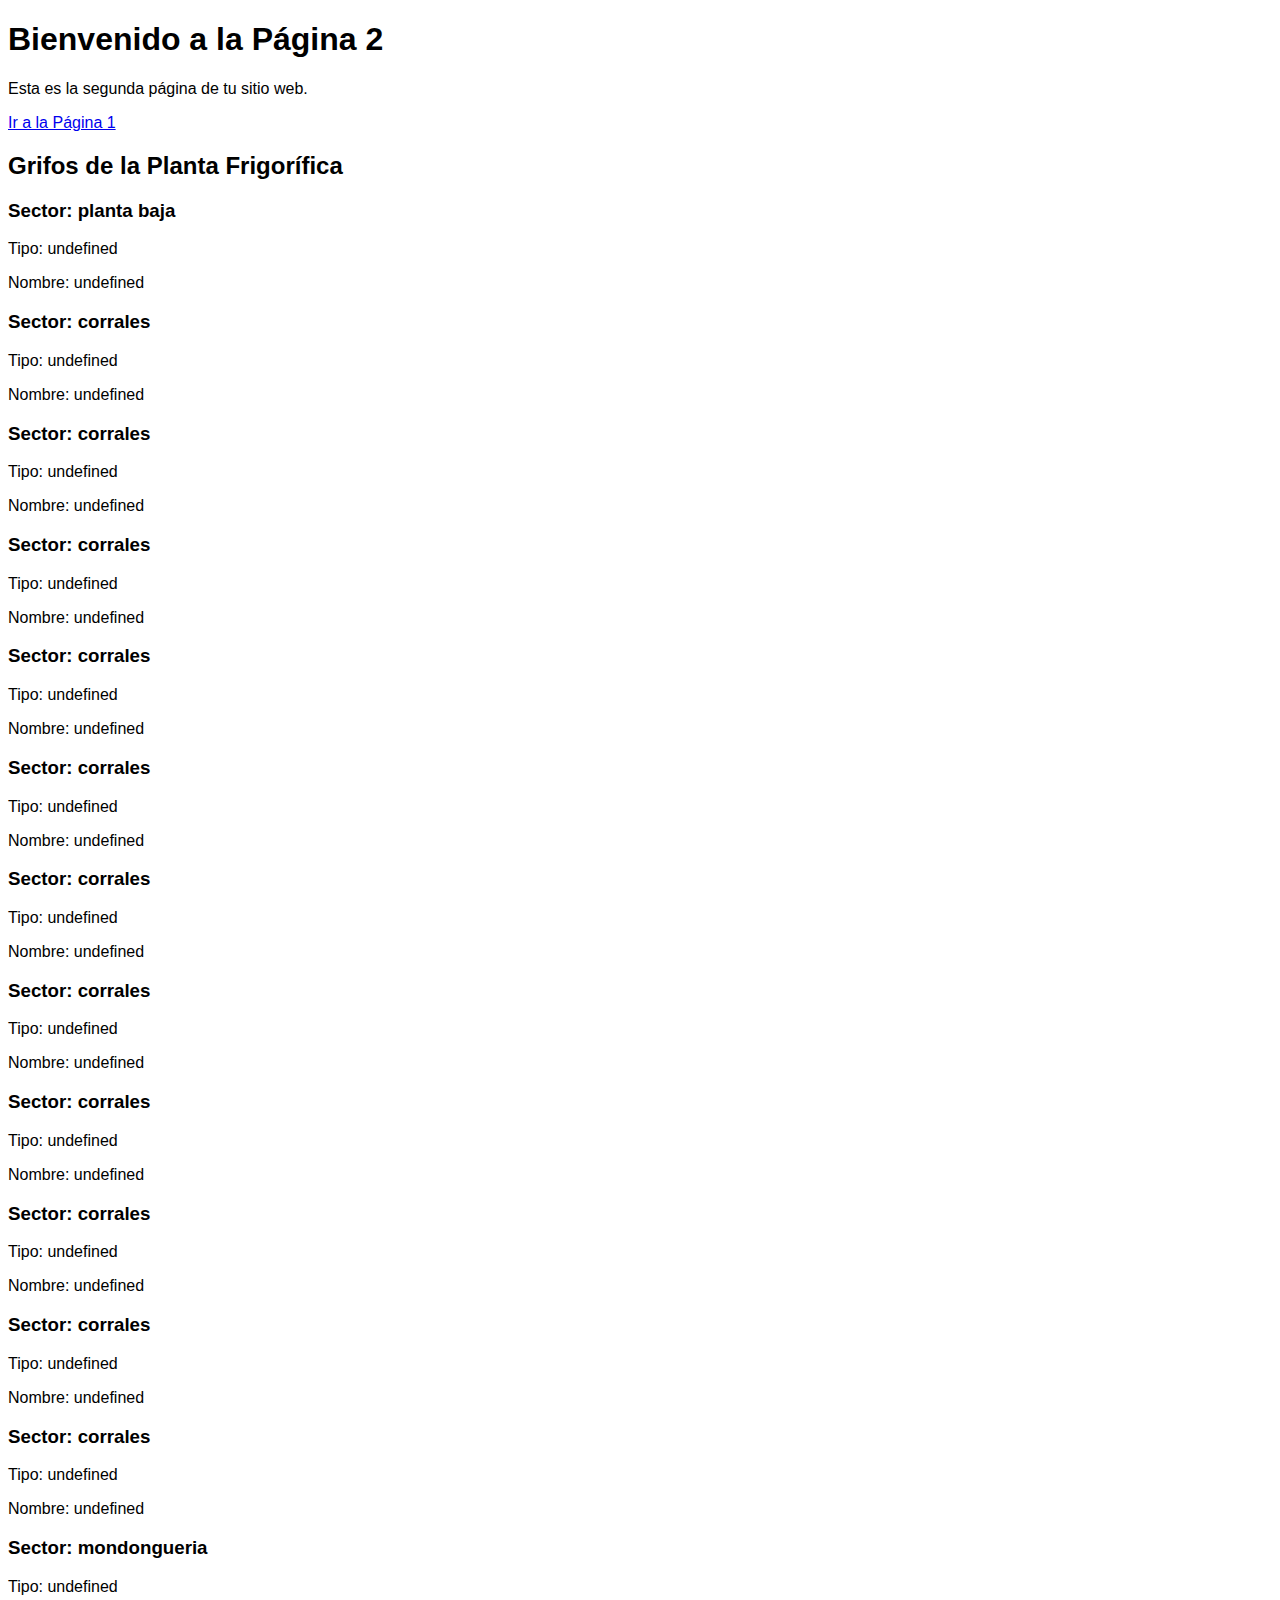
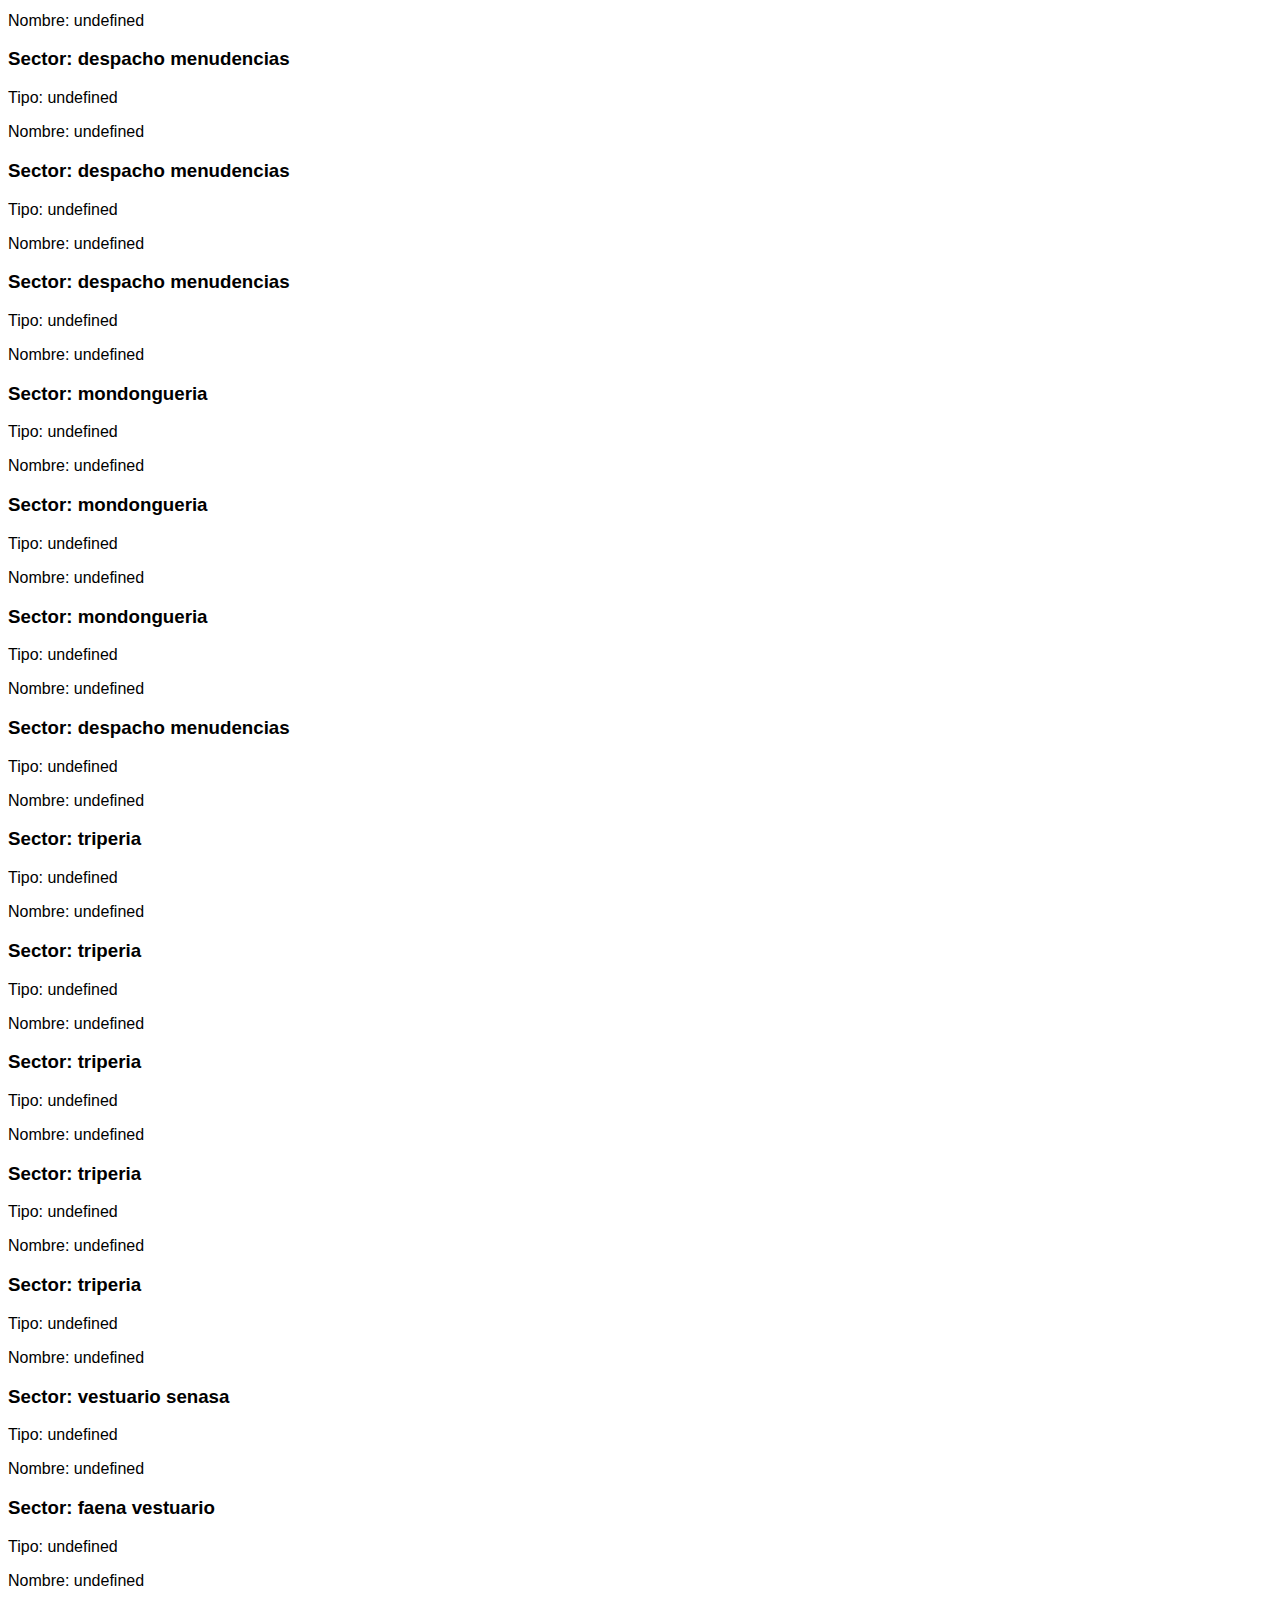
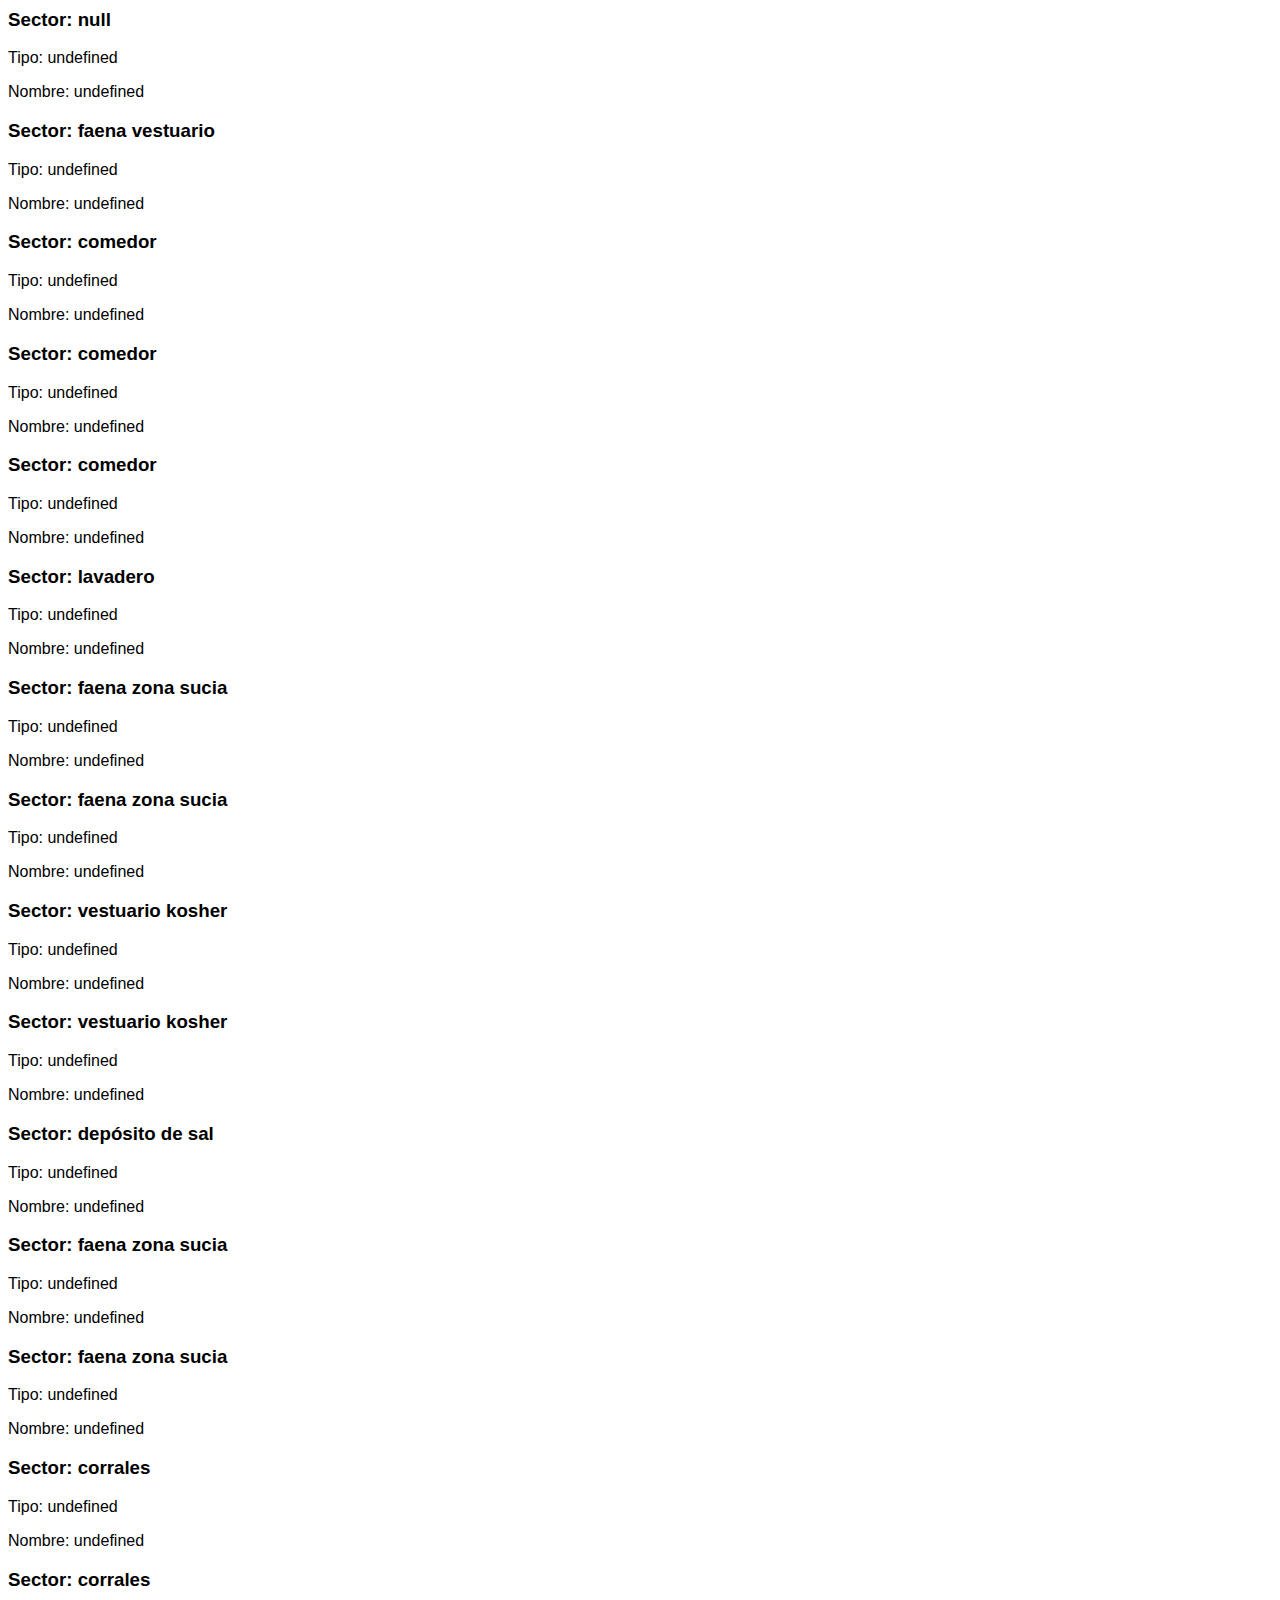
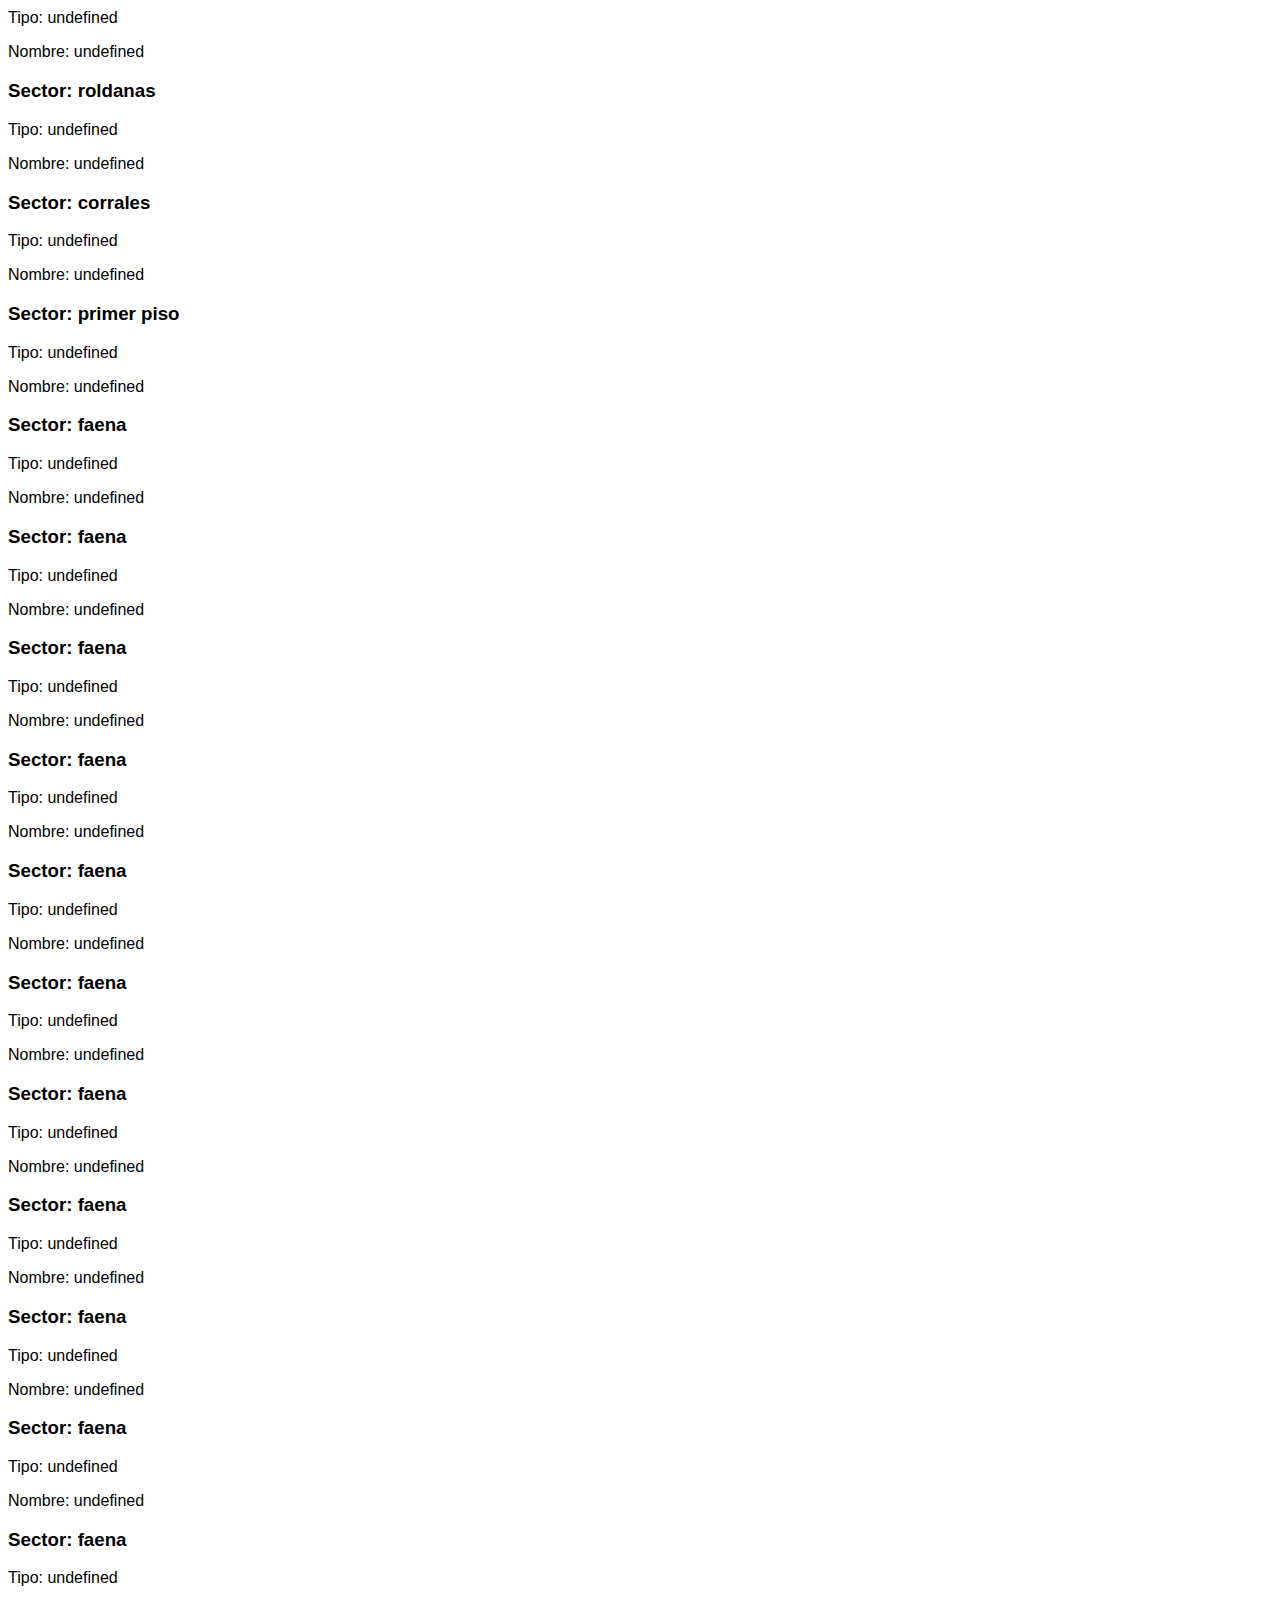
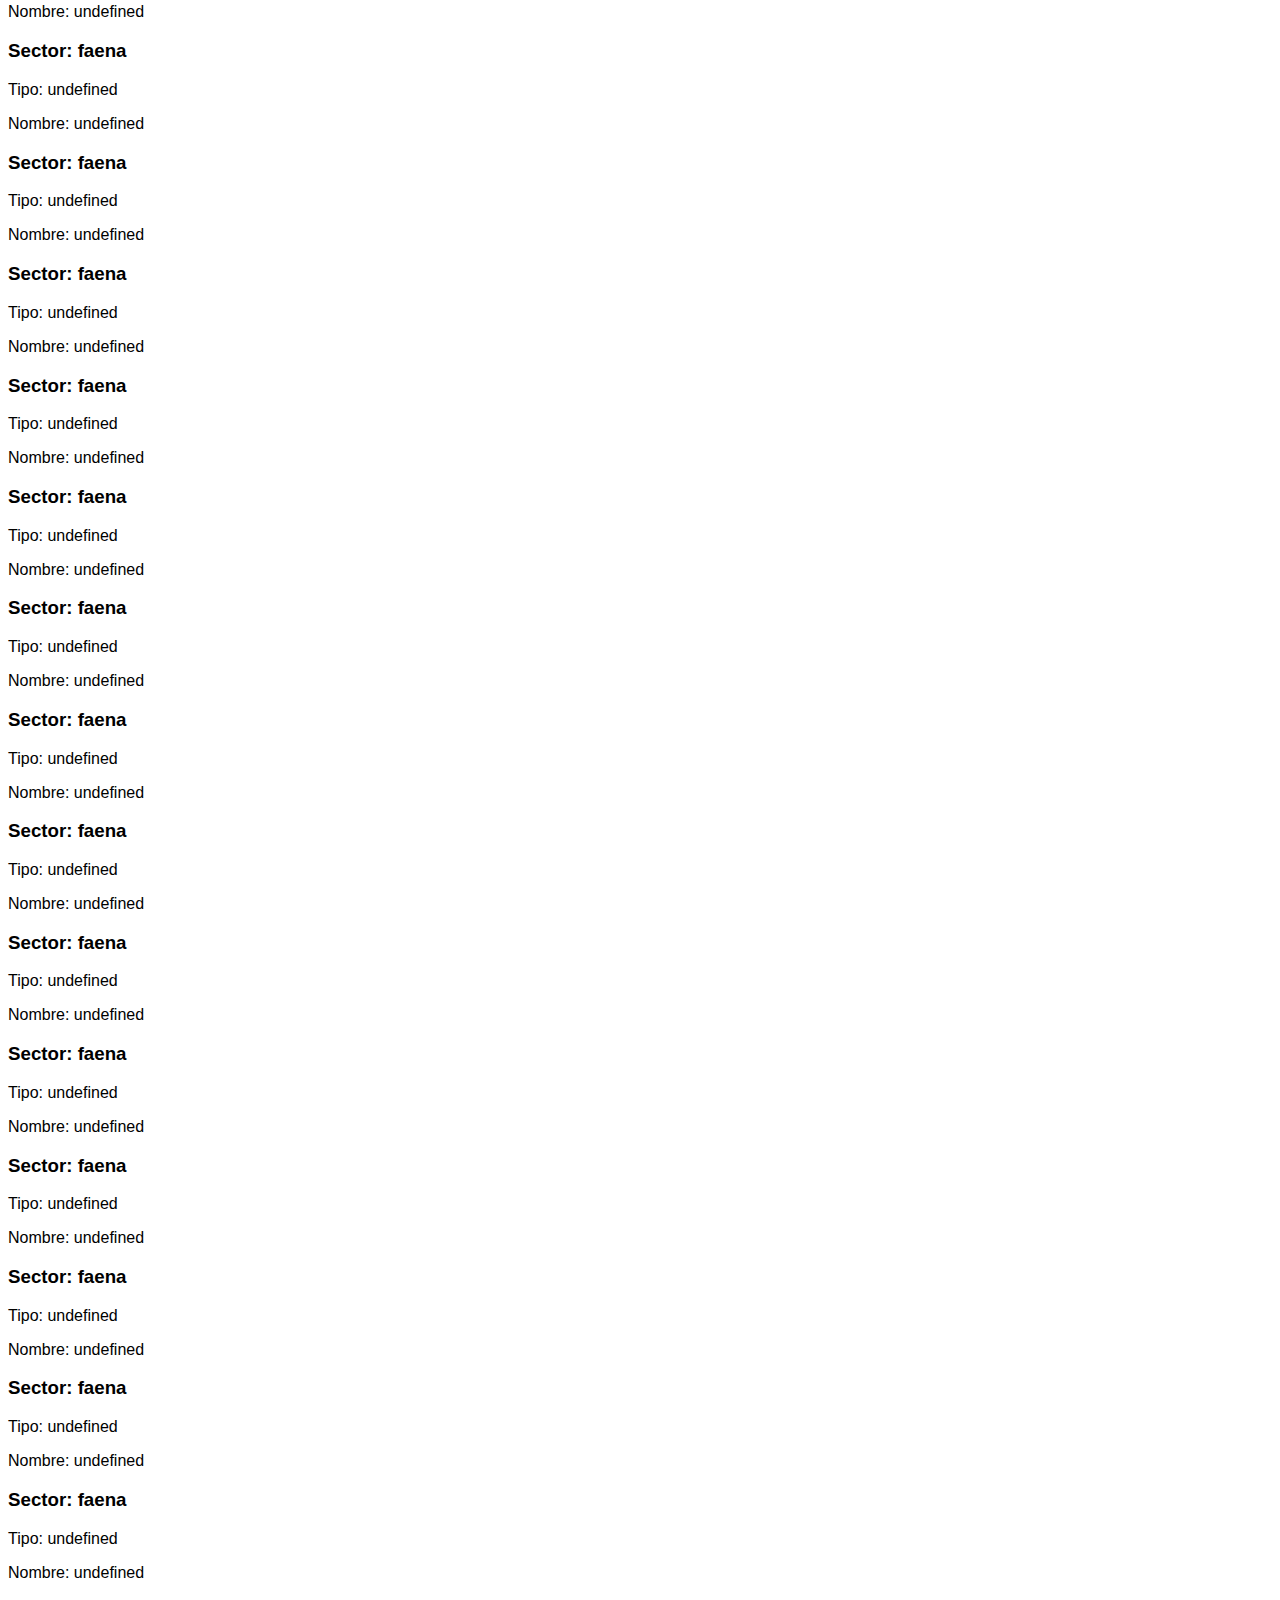
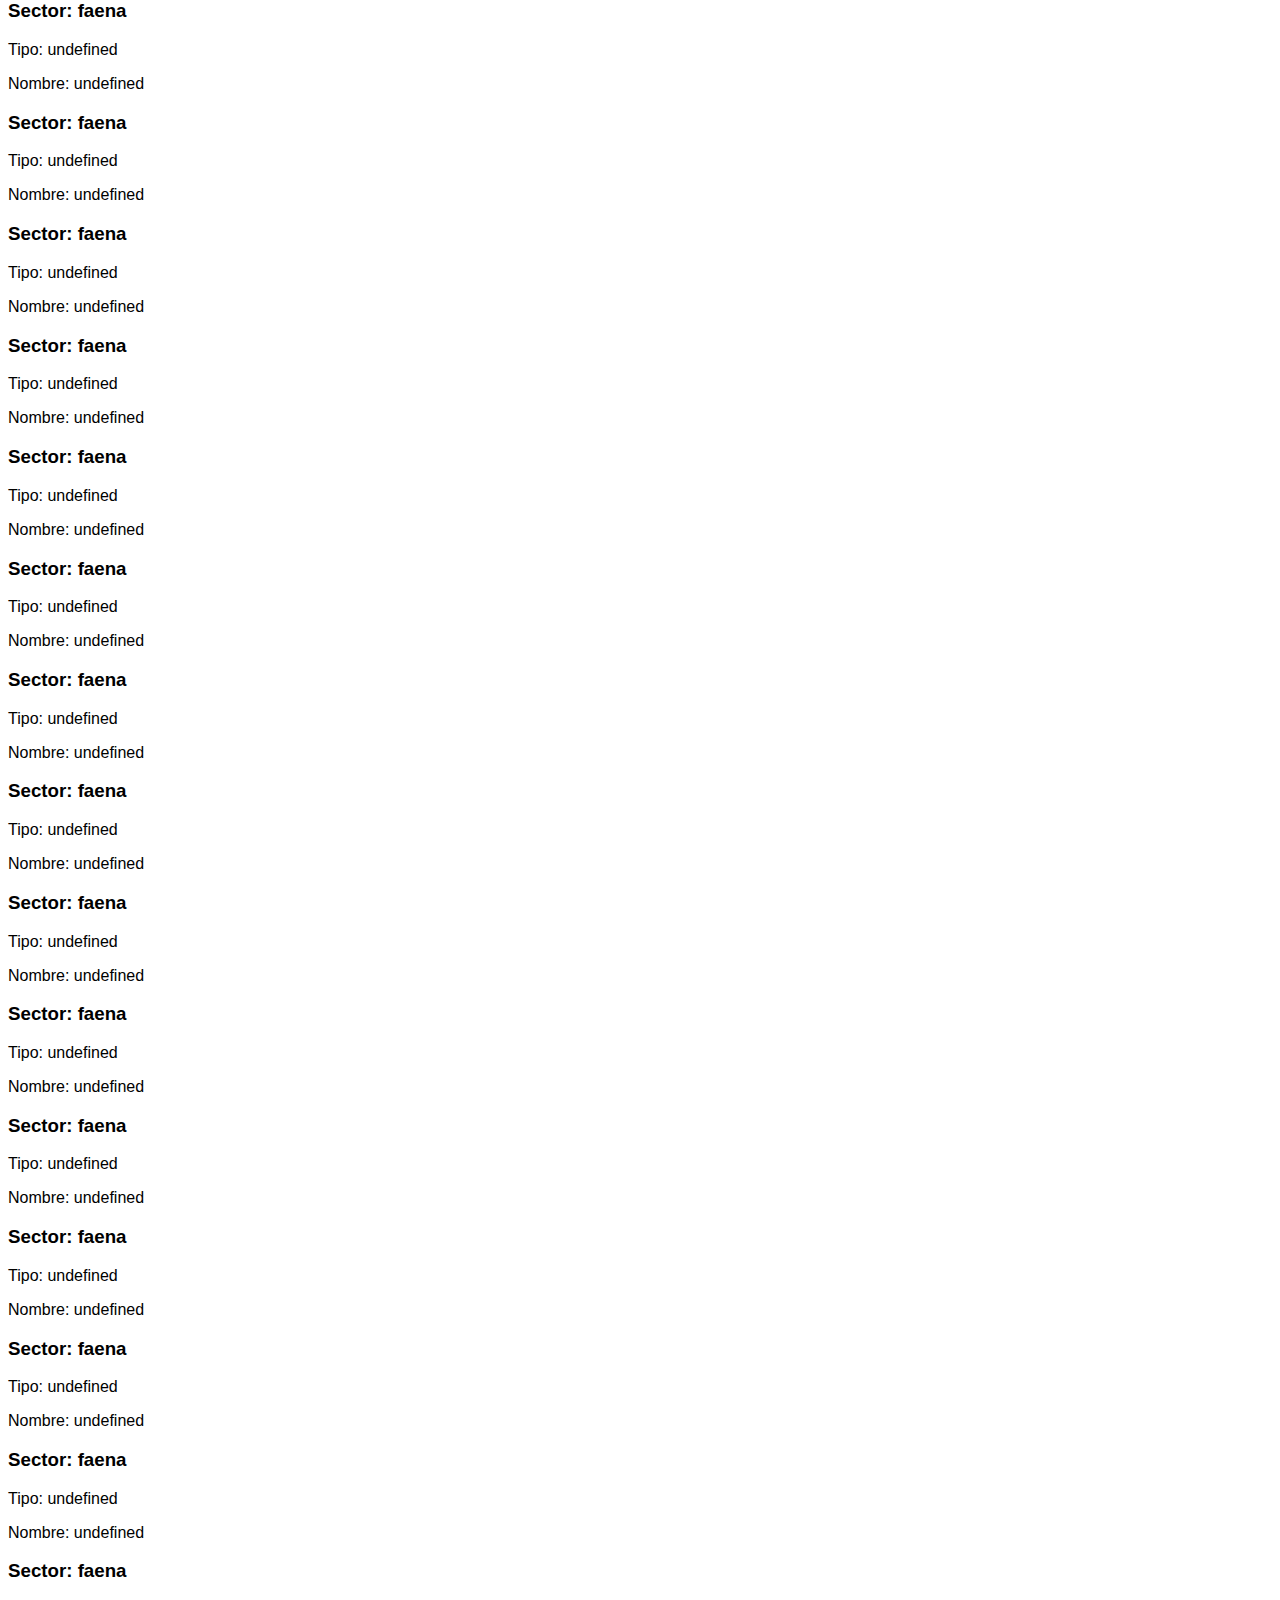
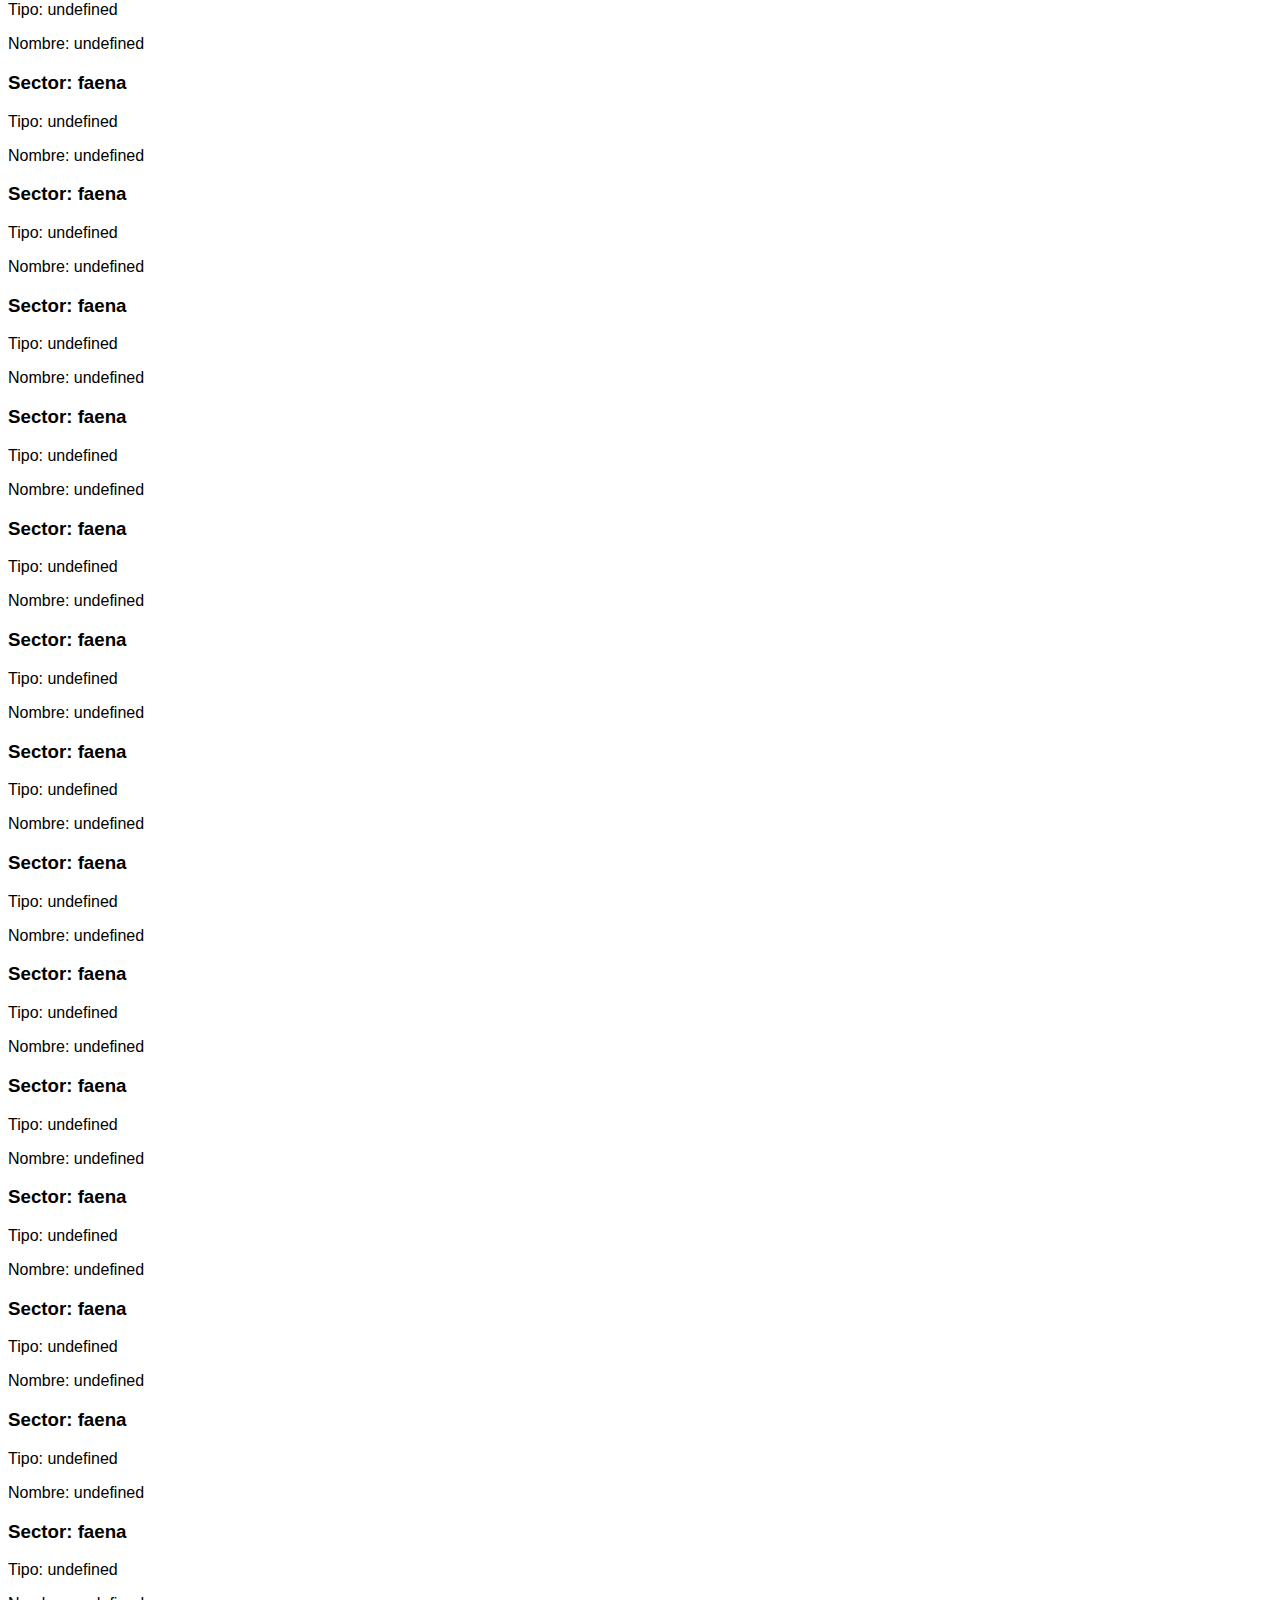
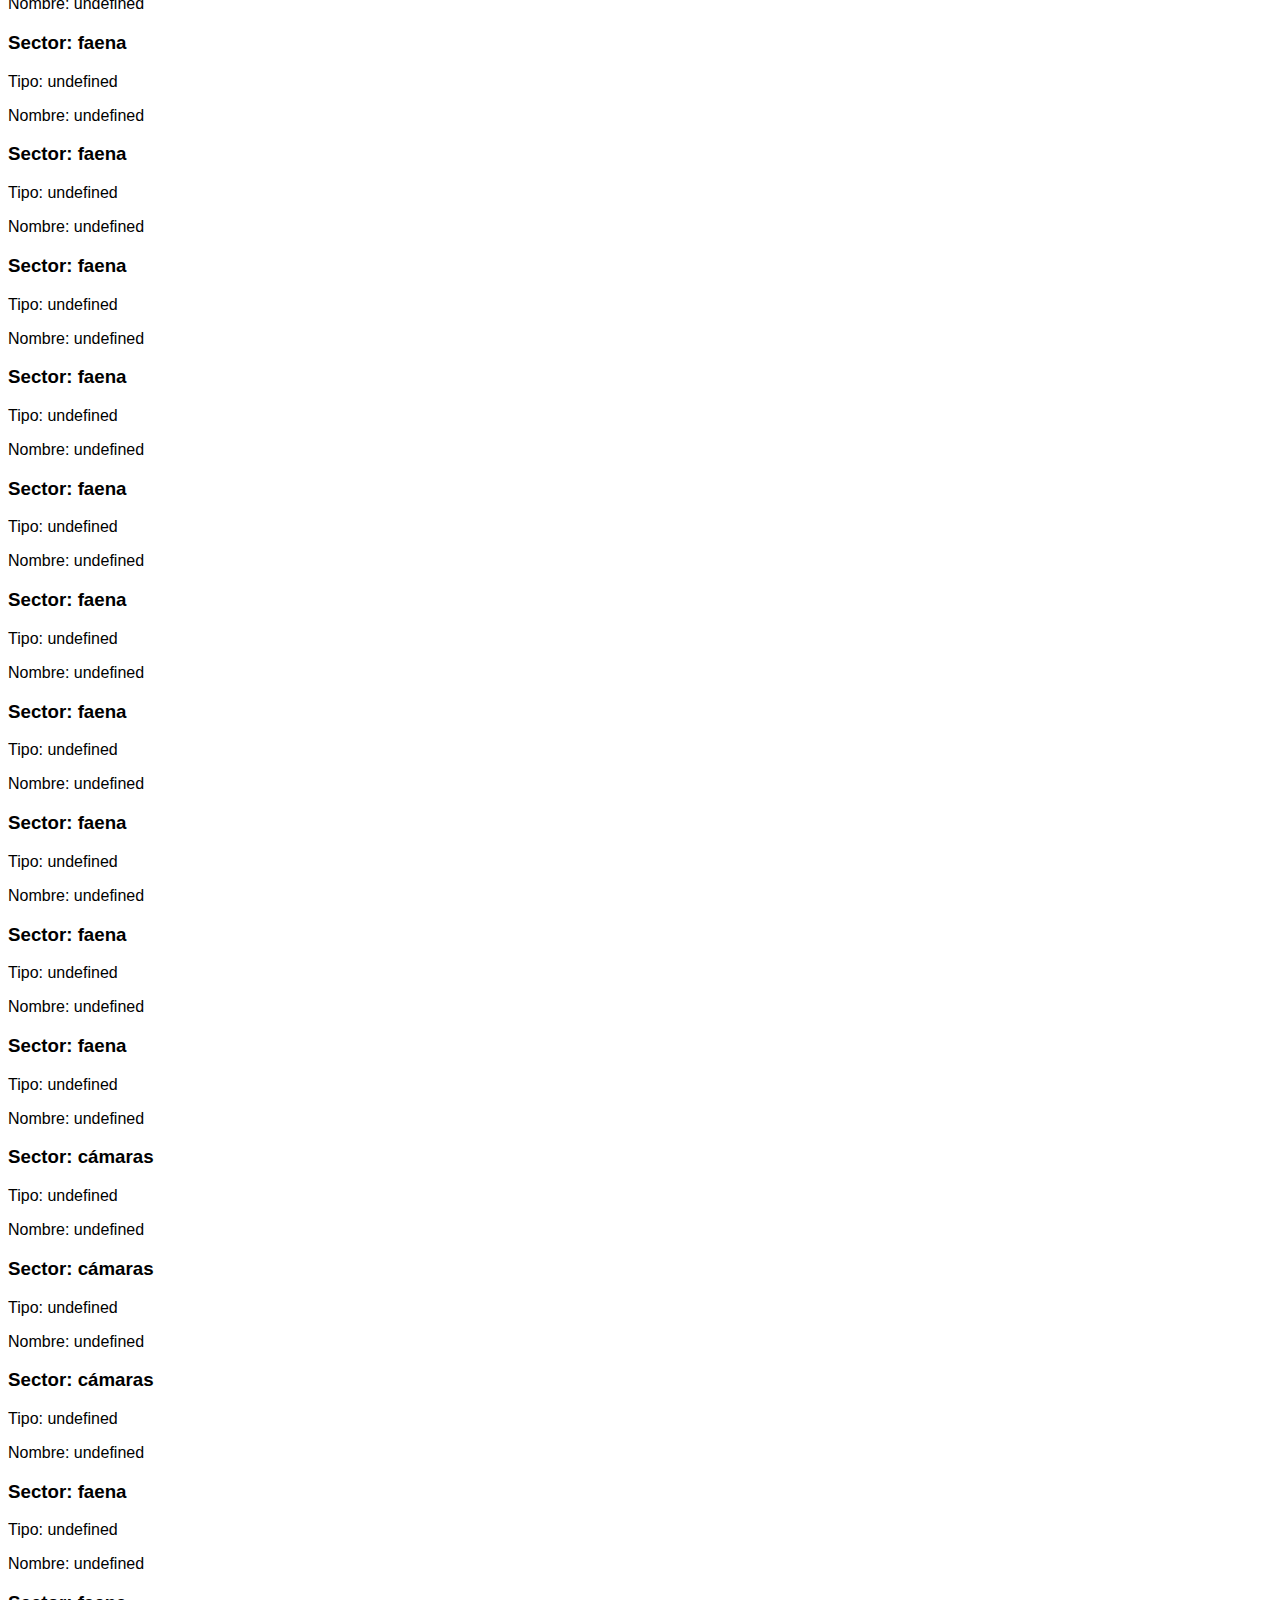
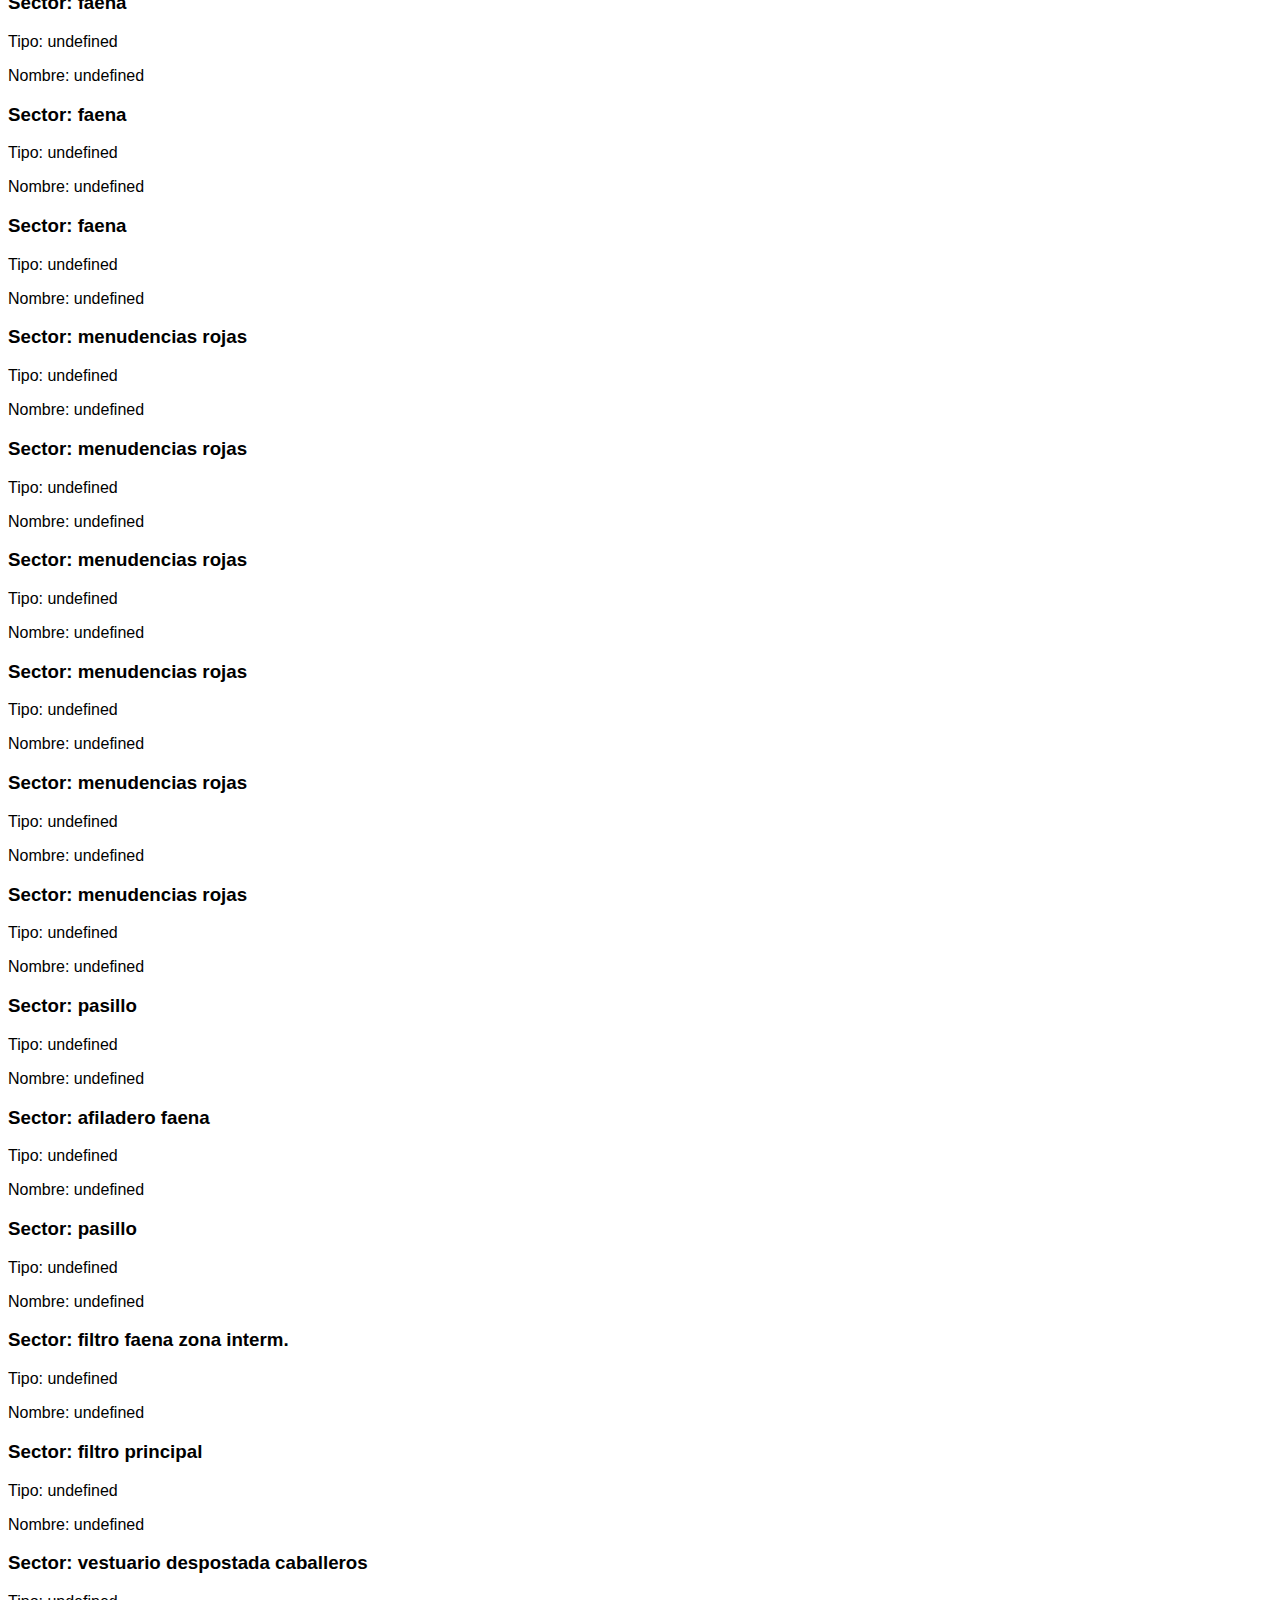
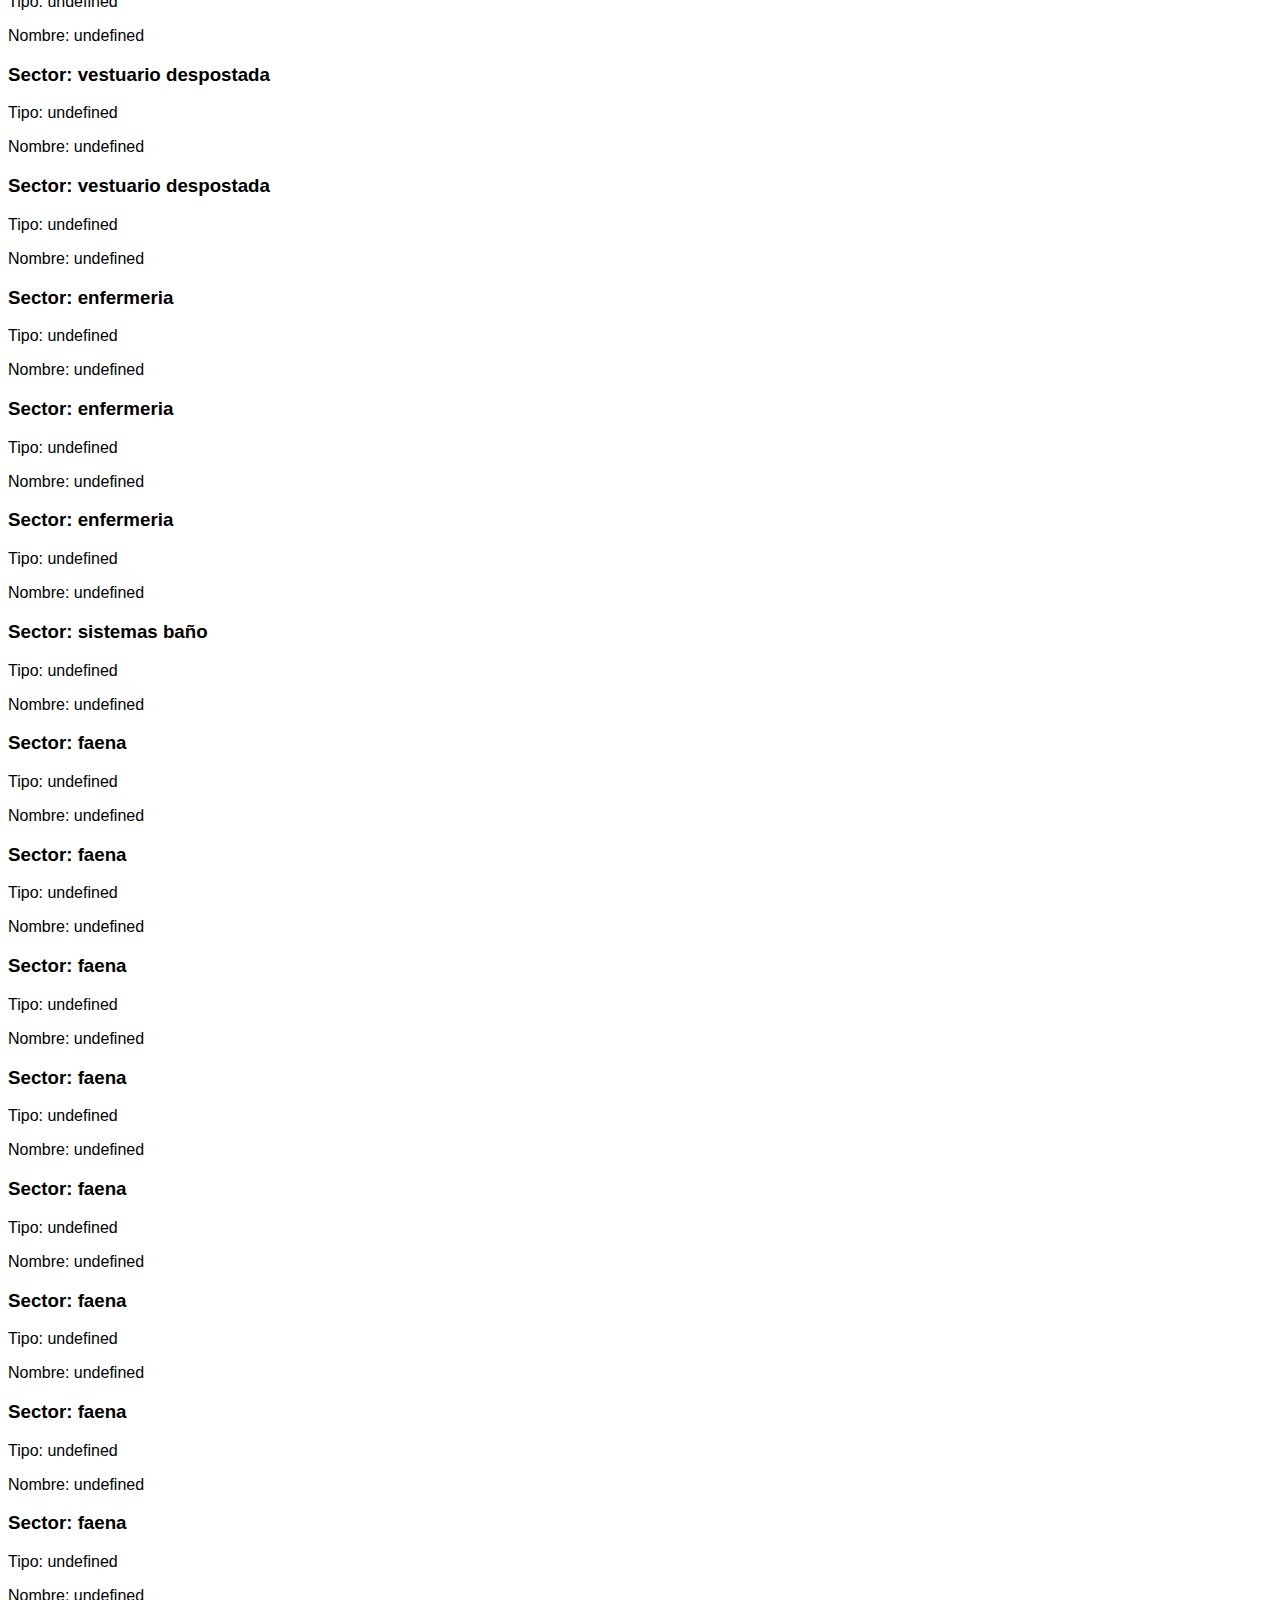
==== grifosTest.html @ a5627acb "Pueba de manipulación de objetos JSON en grifos" ====
<!DOCTYPE html>
<html>
<head>
    <title>Grifos de la Planta Frigorífica</title>
    <style>
        body {
            font-family: Arial, sans-serif;
        }
        .grifos-container {
            margin-top: 10px;
        }
    </style>
</head>
<body>

<h1>Bienvenido a la Página 2</h1>
<p>Esta es la segunda página de tu sitio web.</p>

<!-- Enlace para regresar a la primera página -->
<a href="index.html">Ir a la Página 1</a>


<h2>Grifos de la Planta Frigorífica</h2>
<div id="grifos-container">
    <!-- Los grifos se generarán aquí -->
</div>

<script type="text/javascript">
    // Cargar el archivo JSON y generar la interfaz
    fetch('grifos.json')
        .then(response => response.json())
        .then(data => {
            const container = document.getElementById('grifos-container');
            
            data.forEach(grifo => {
                const div = document.createElement('div');
                div.className = 'grifo';
                div.innerHTML = `
                    <h3>Sector: ${grifo.sector}</h3>
                    <p>Tipo: ${grifo.tipo}</p>
                    <p>Nombre: ${grifo.nombre}</p>
                `;
                container.appendChild(div);
            });
        });
</script>

</body>


</html>
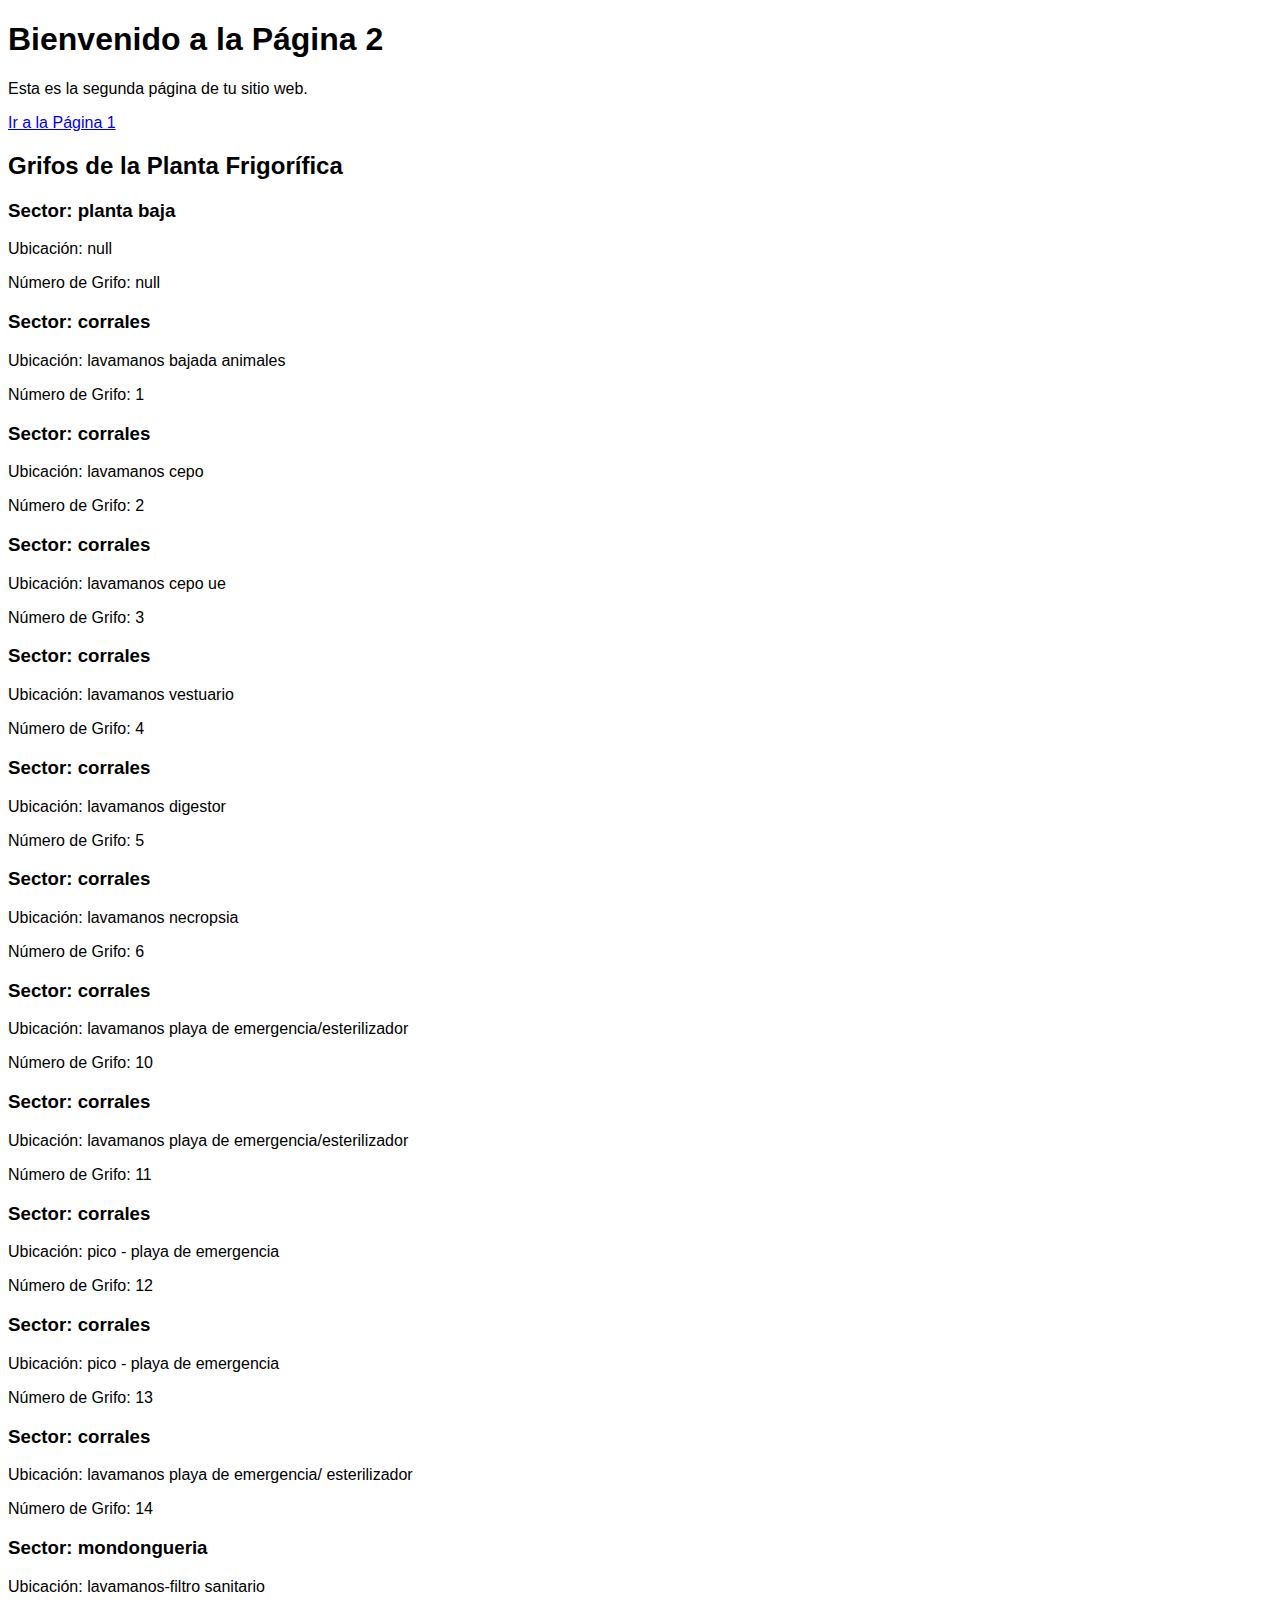
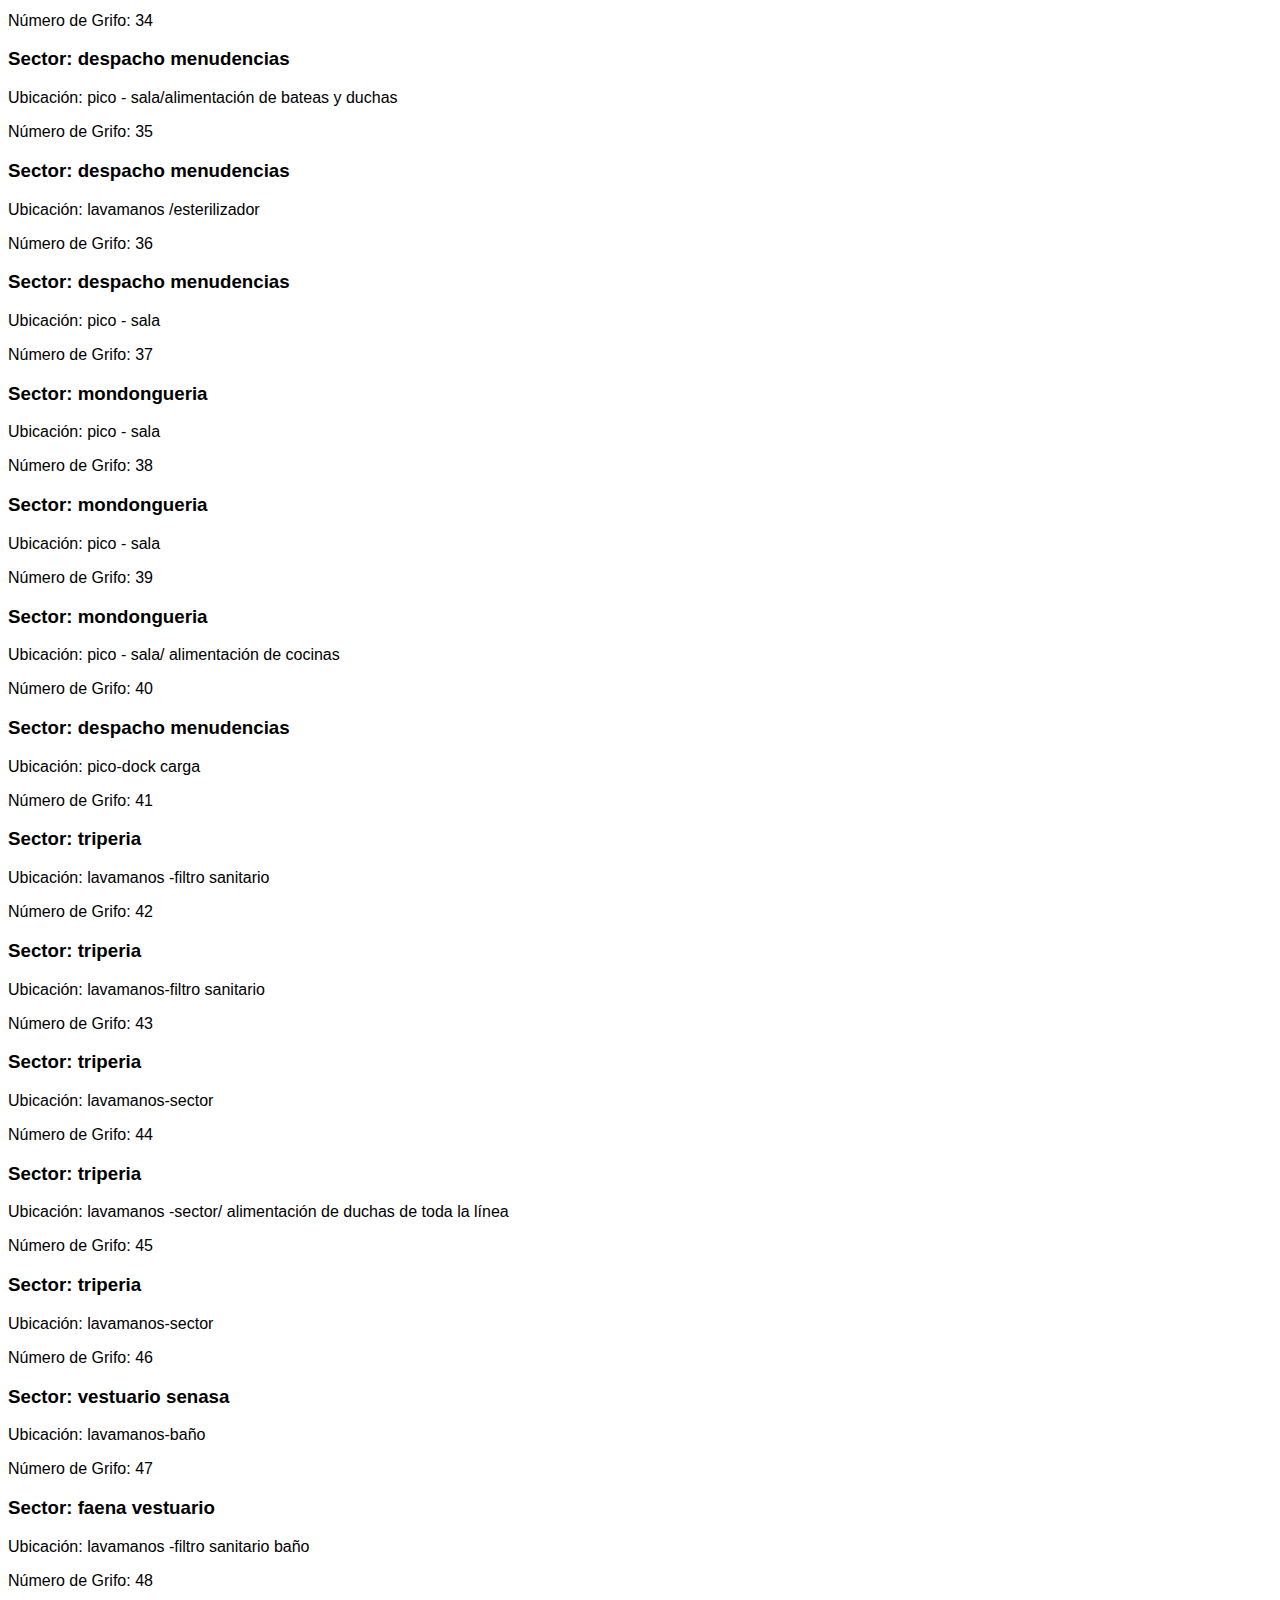
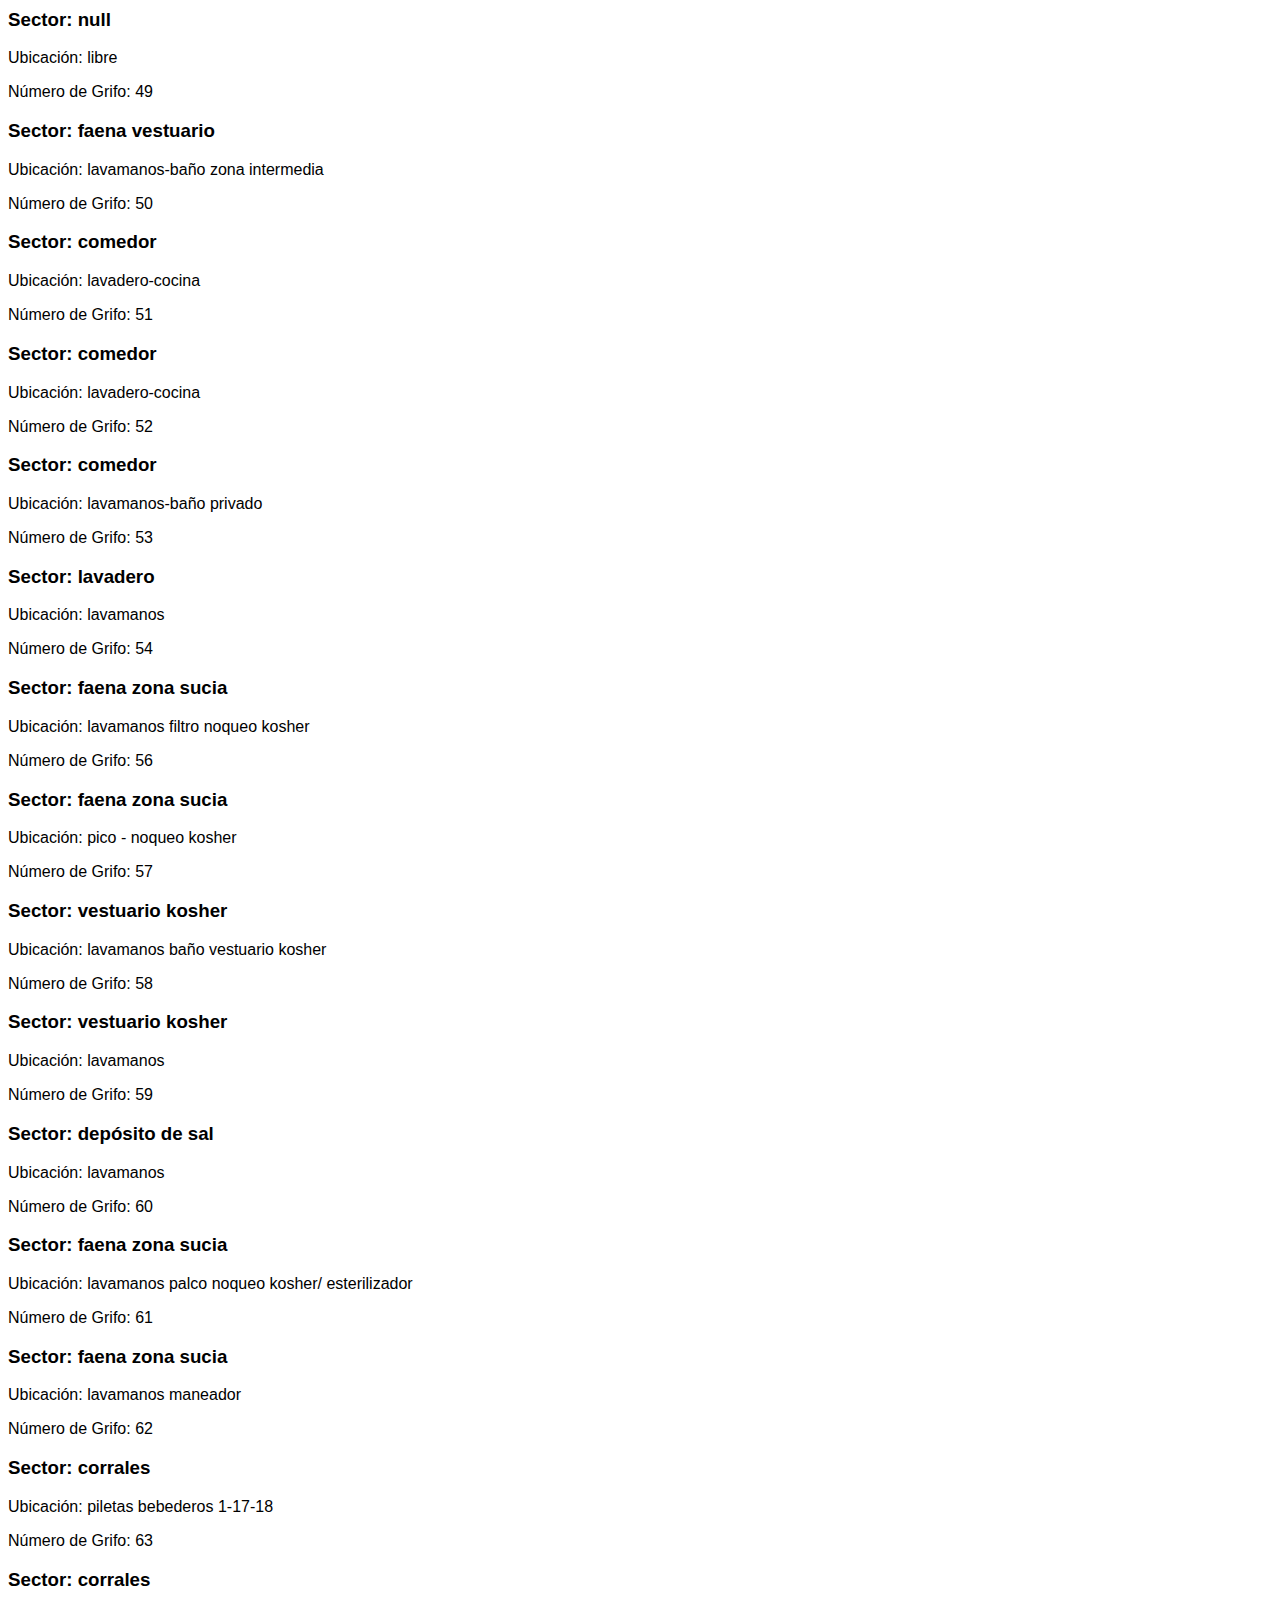
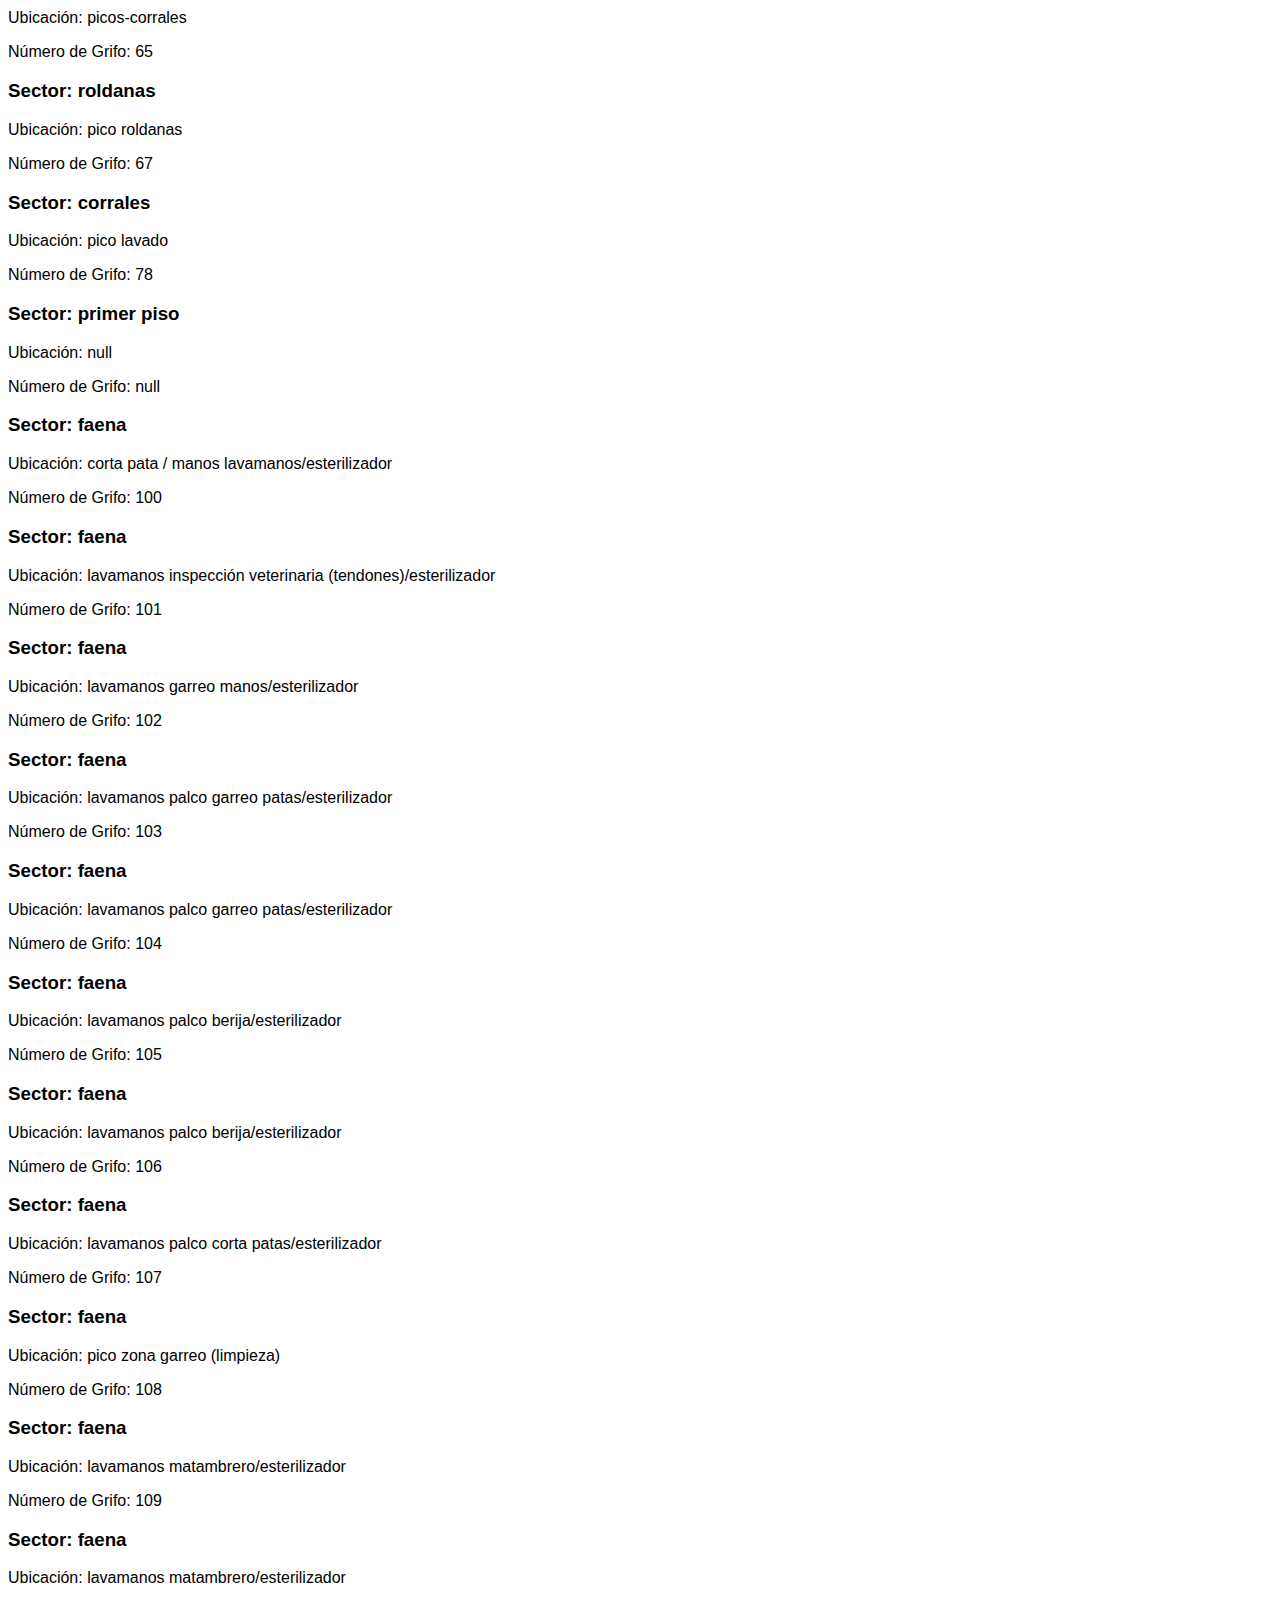
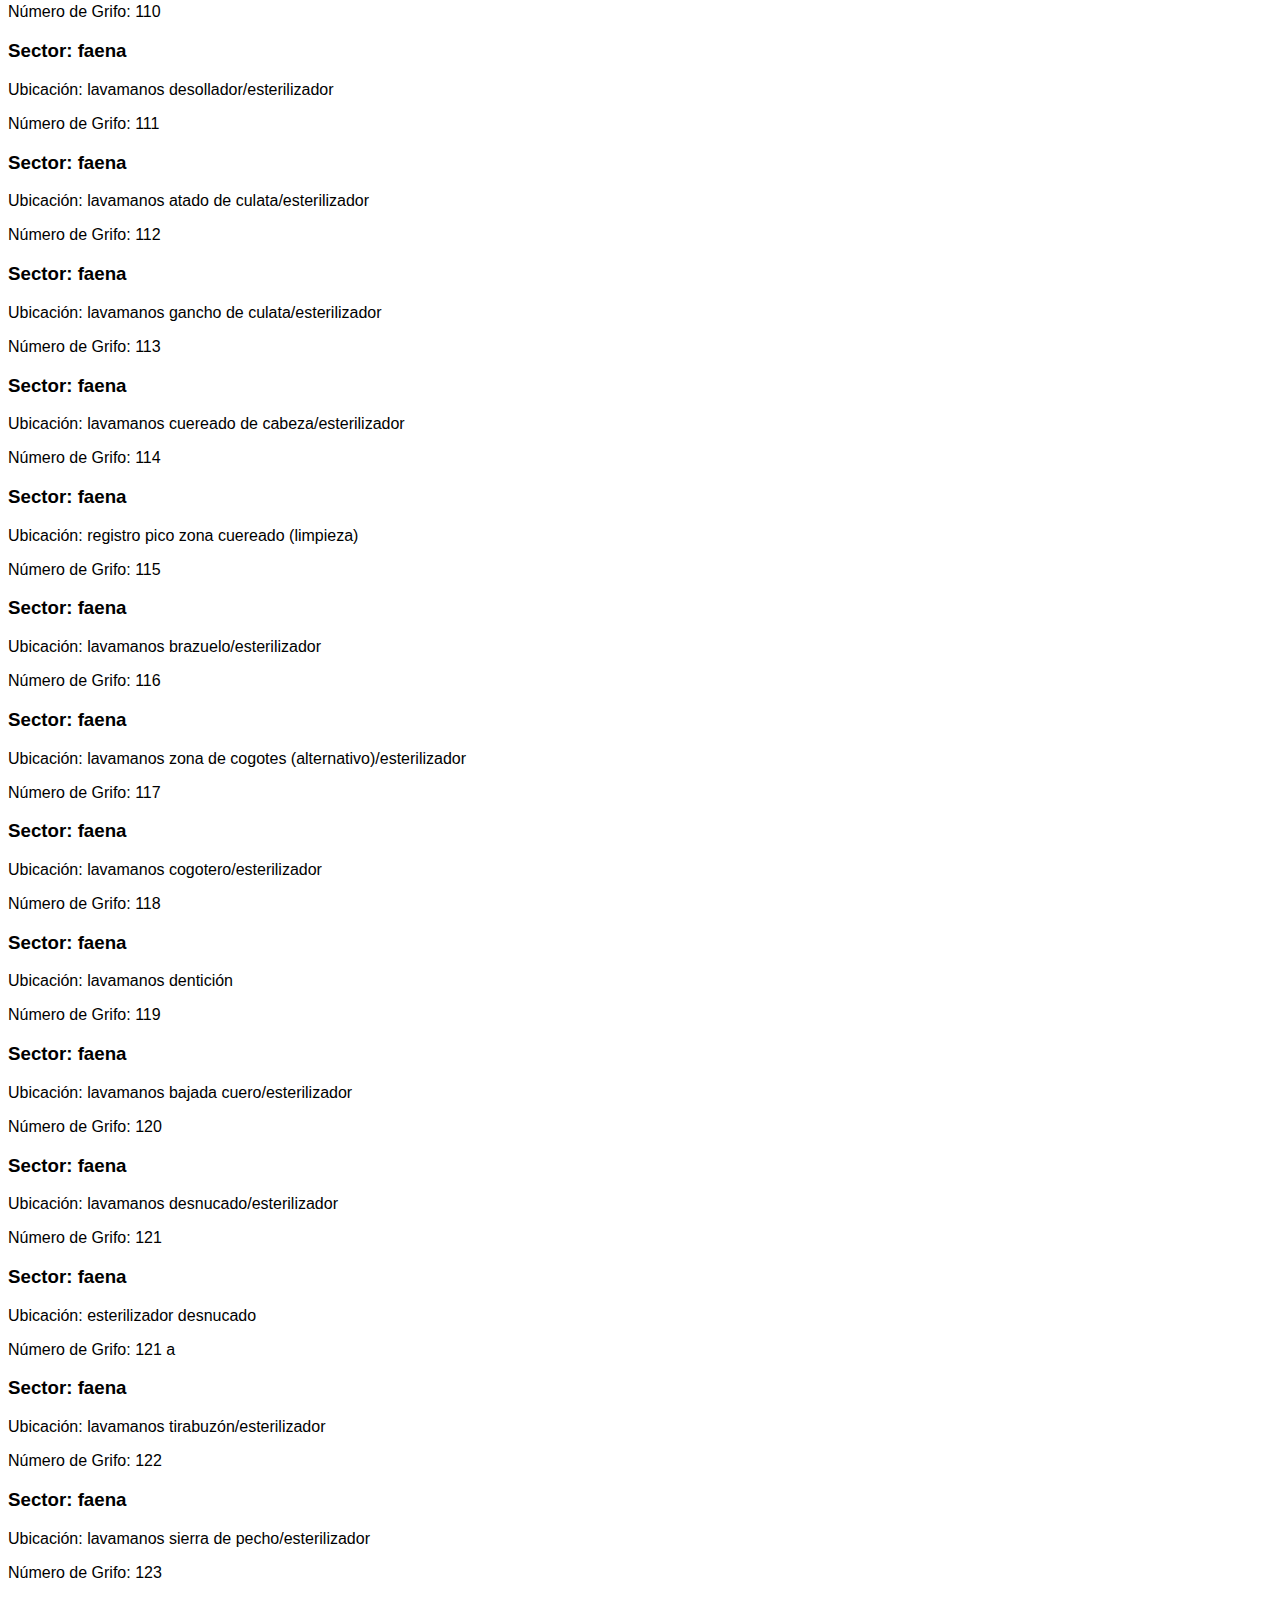
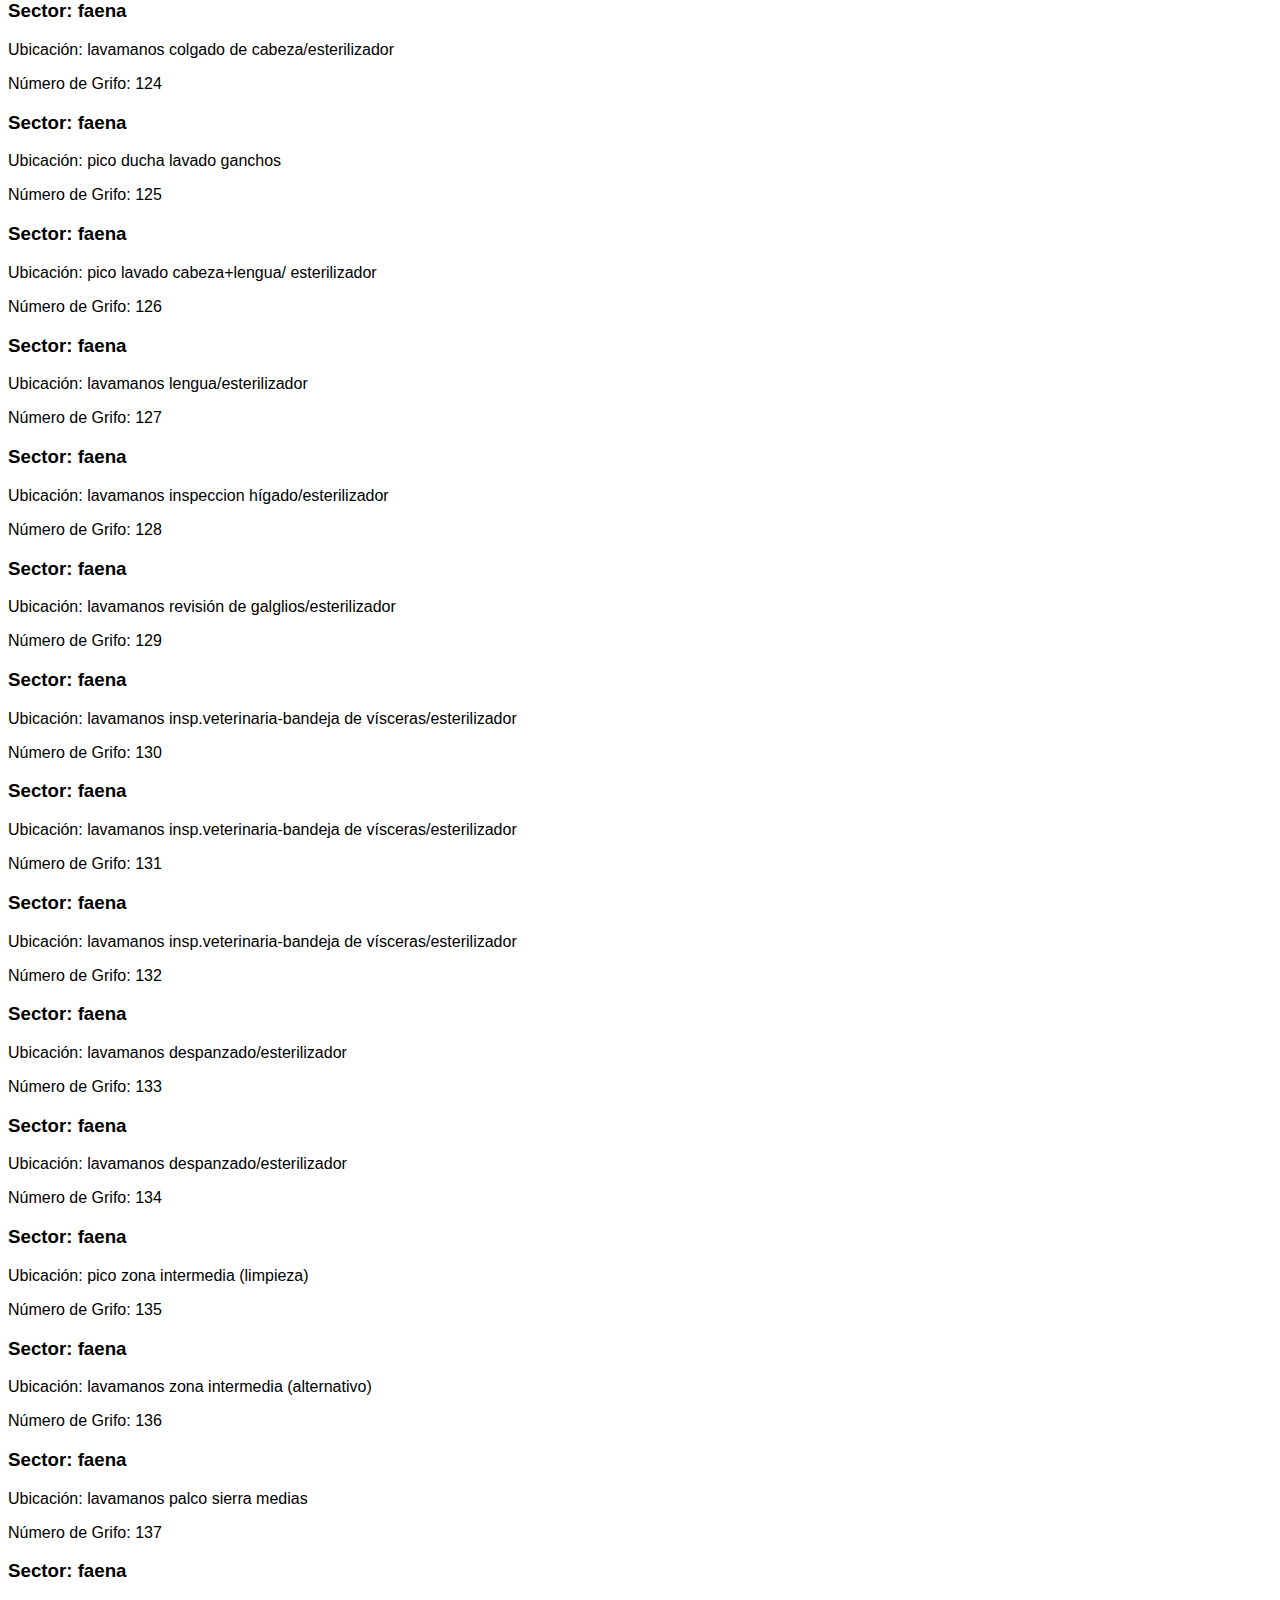
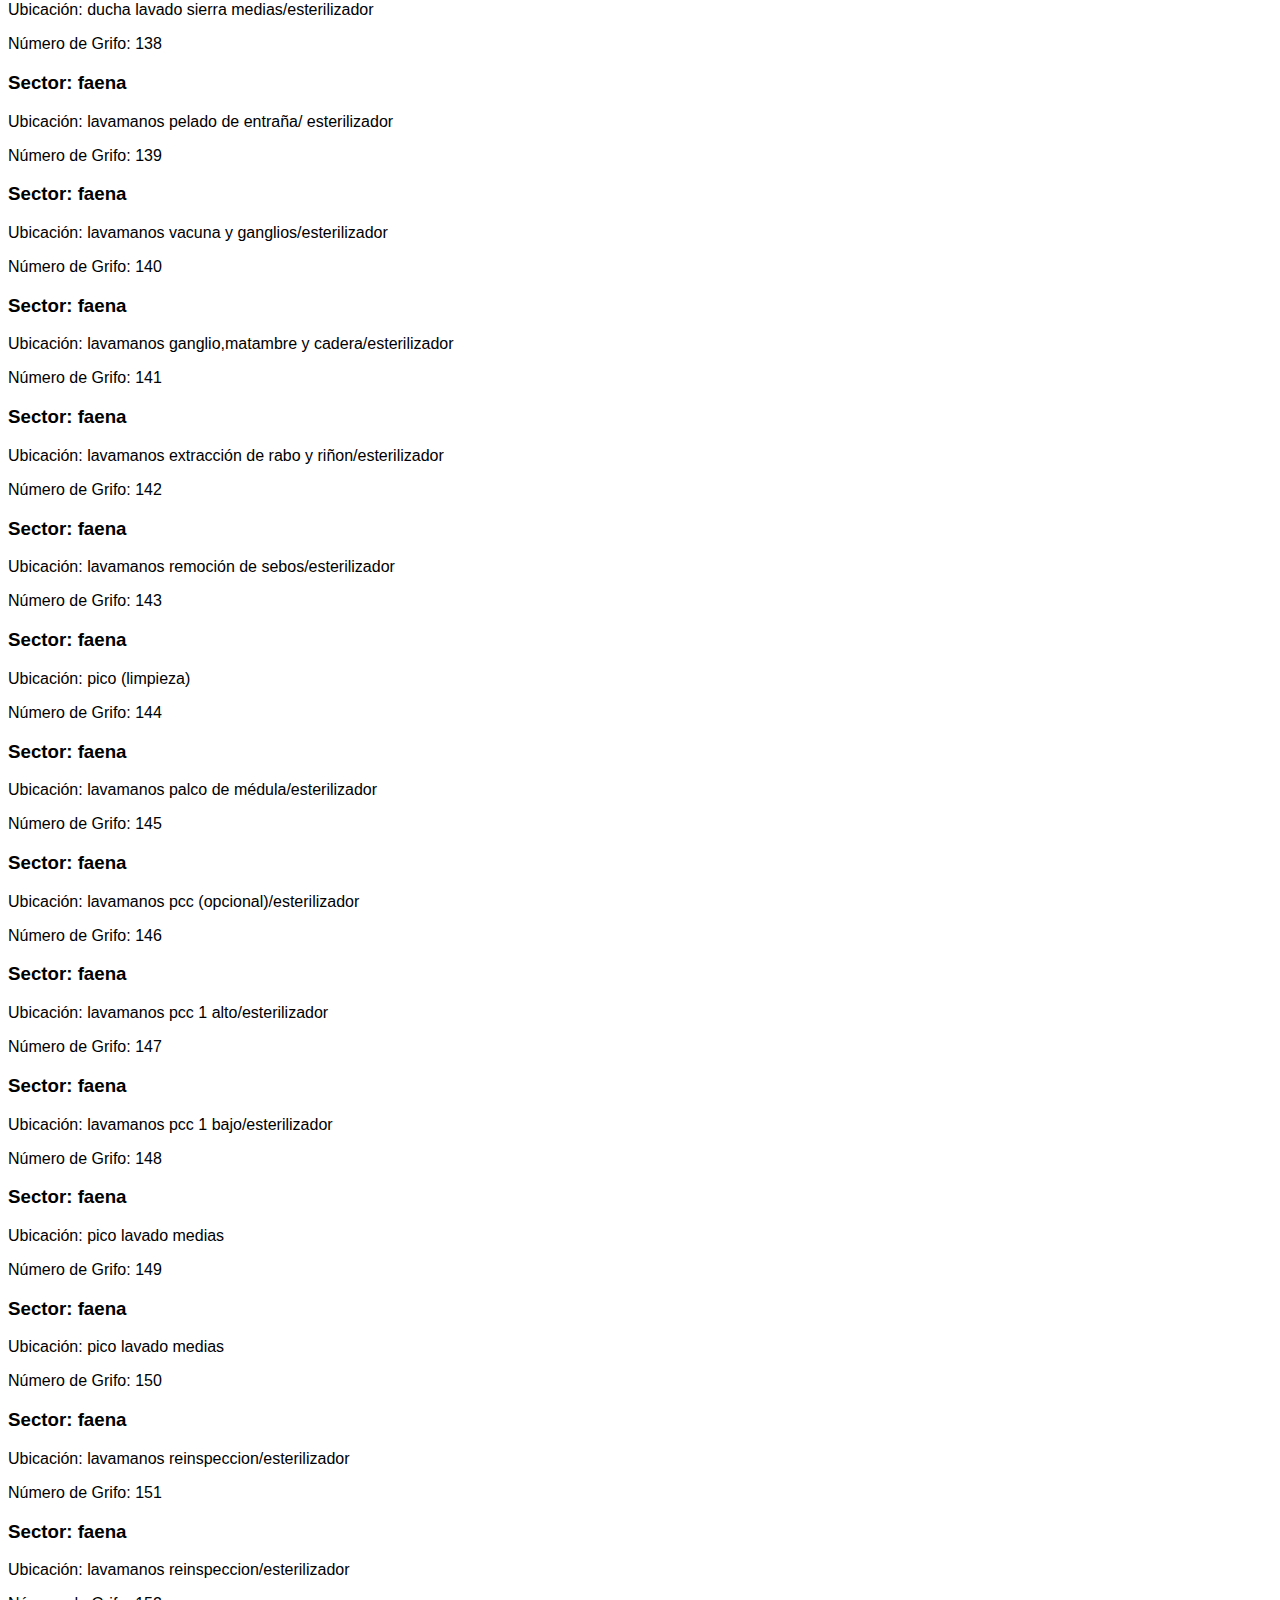
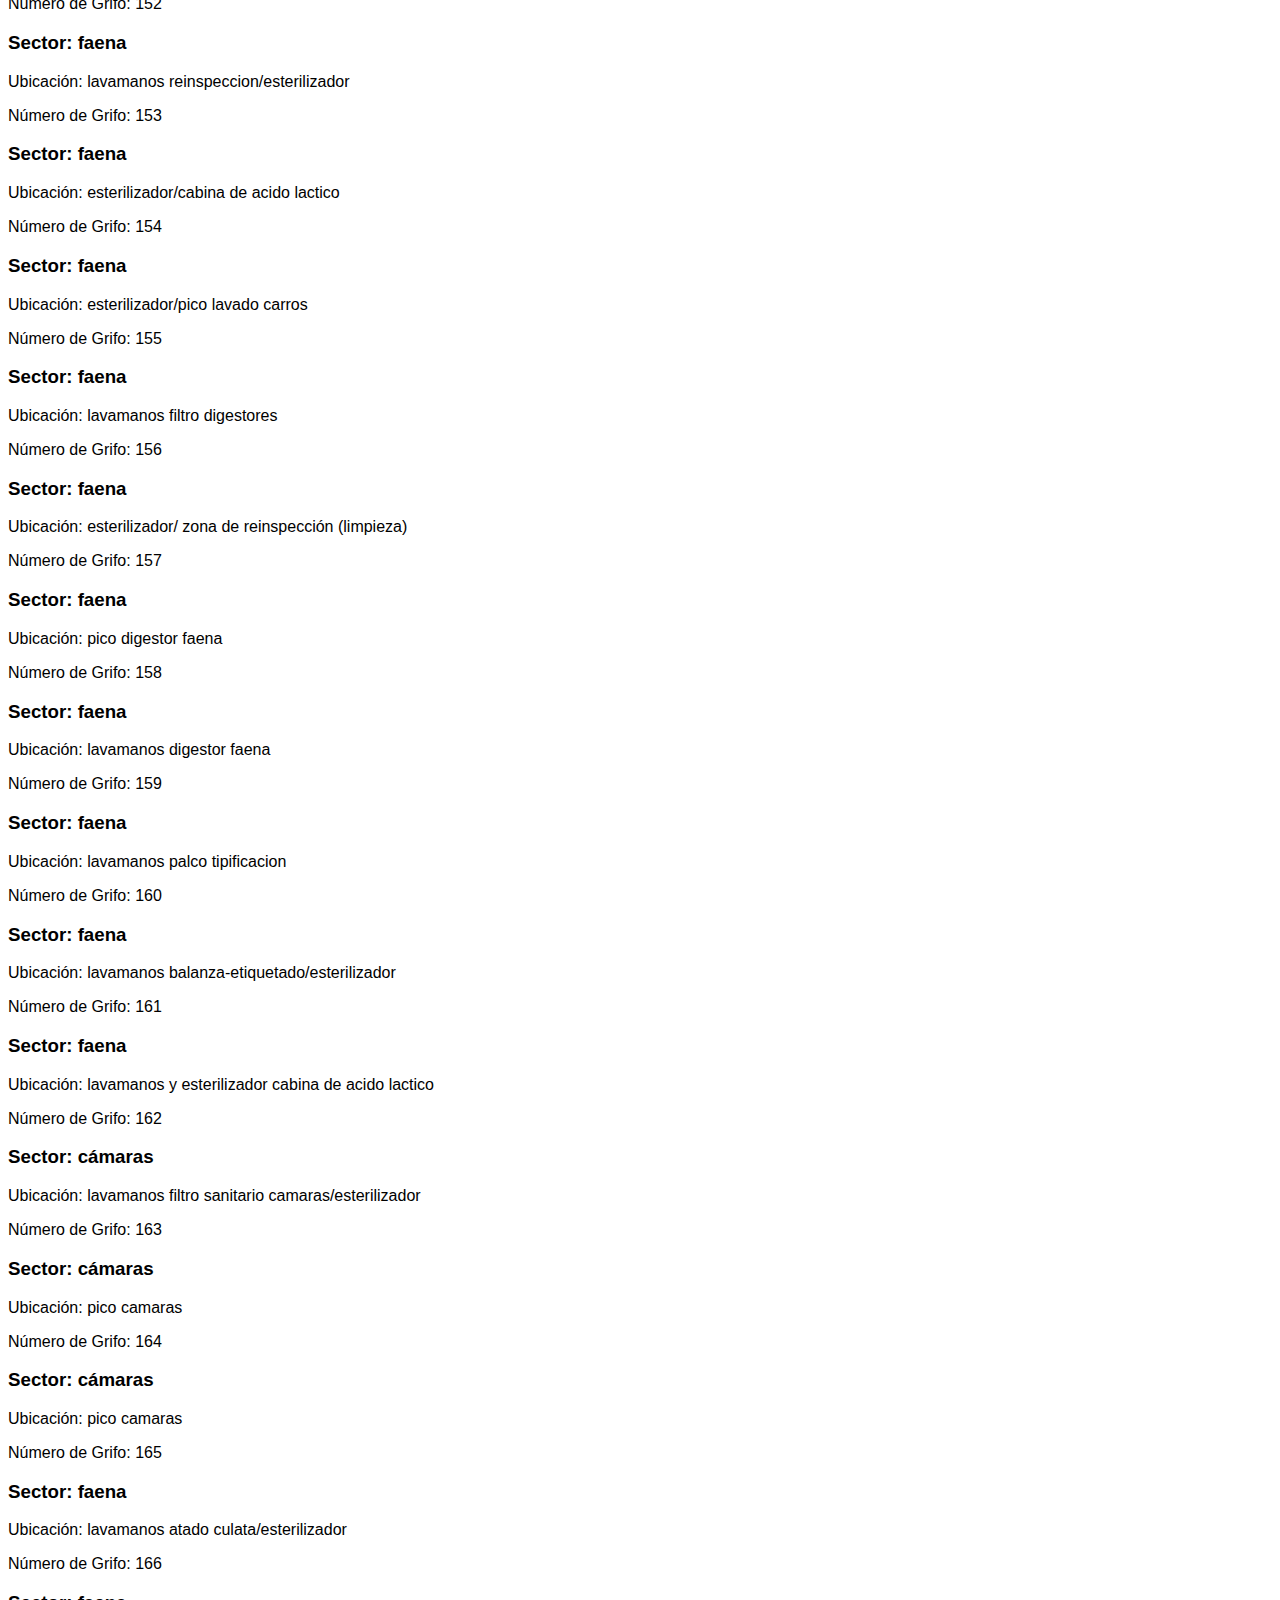
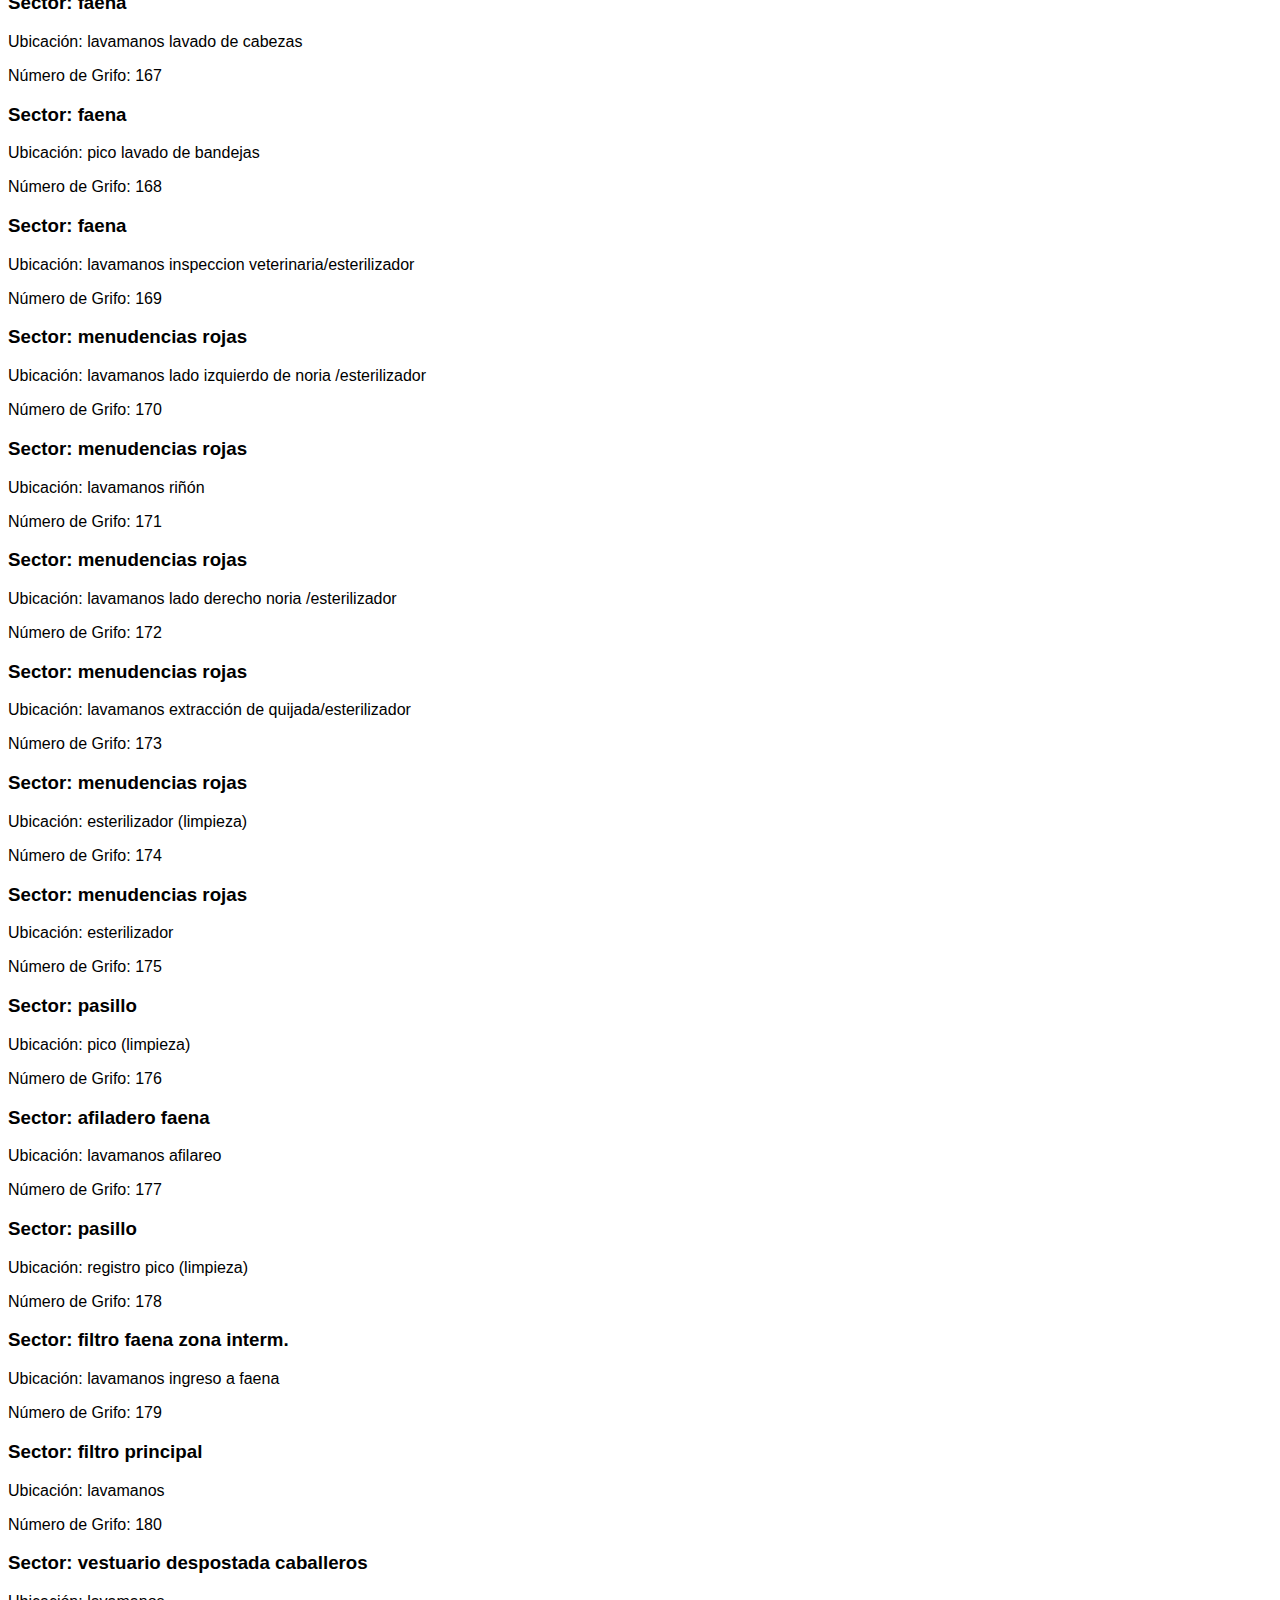
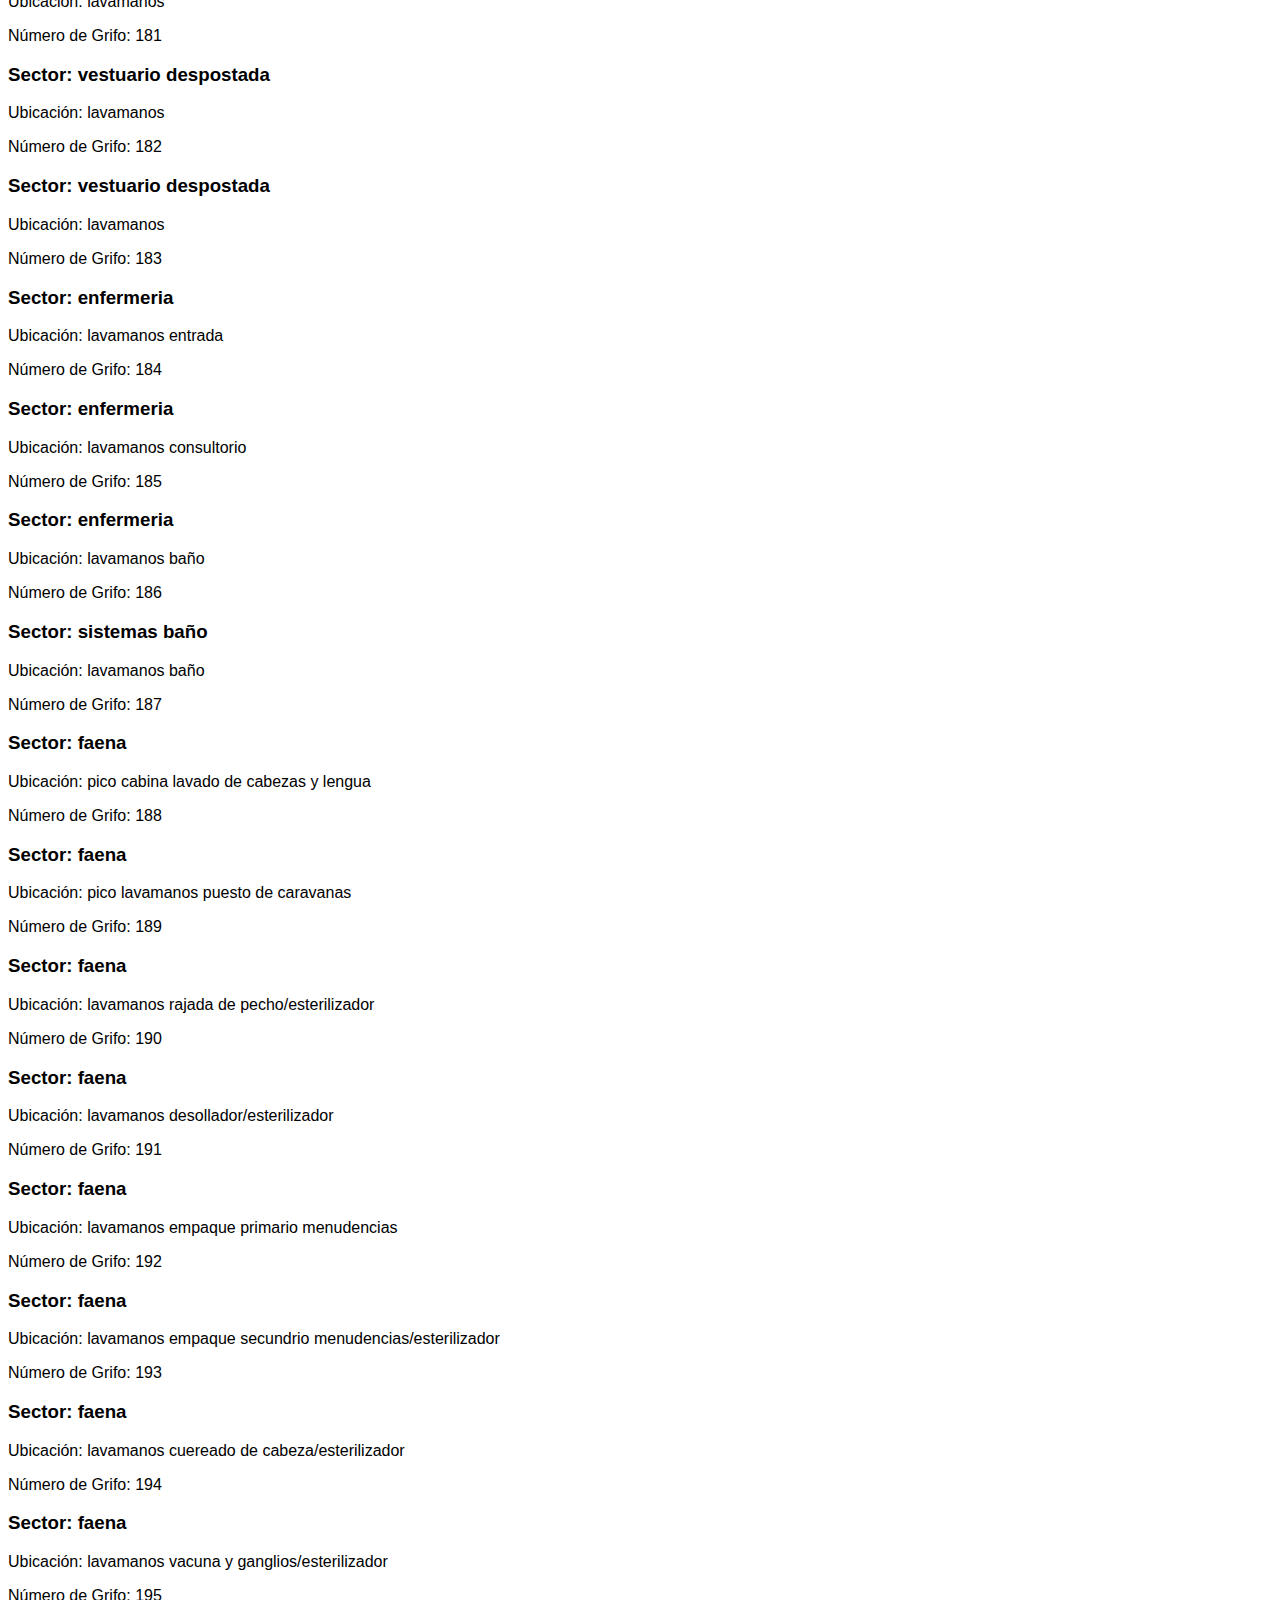
==== commit a0743d90: "Correción en base de datos y como se lee" ====
--- a/grifosTest.html
+++ b/grifosTest.html
@@ -37,8 +37,8 @@
                 div.className = 'grifo';
                 div.innerHTML = `
                     <h3>Sector: ${grifo.sector}</h3>
-                    <p>Tipo: ${grifo.tipo}</p>
-                    <p>Nombre: ${grifo.nombre}</p>
+                    <p>Ubicación: ${grifo.ubicacionDelGrifo}</p>
+                    <p>Número de Grifo: ${grifo.numeroDeGrifo}</p>
                 `;
                 container.appendChild(div);
             });
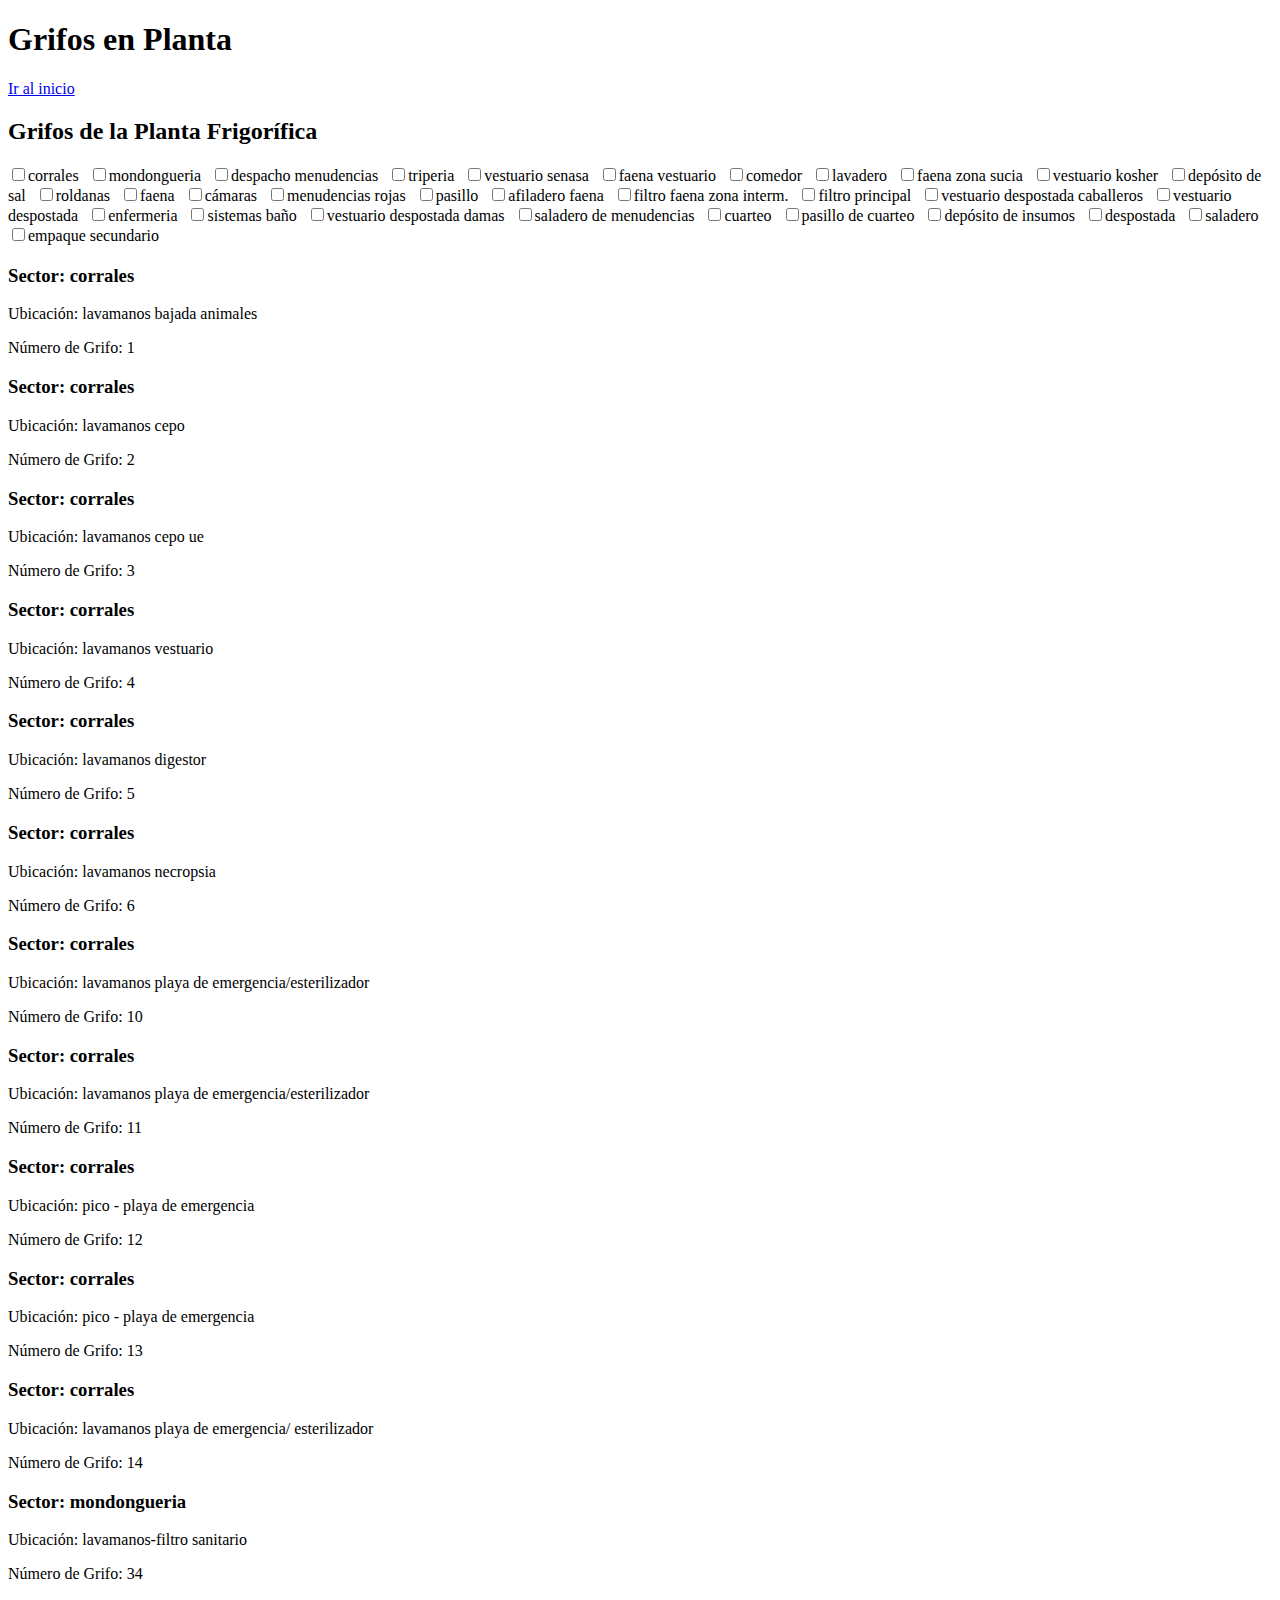
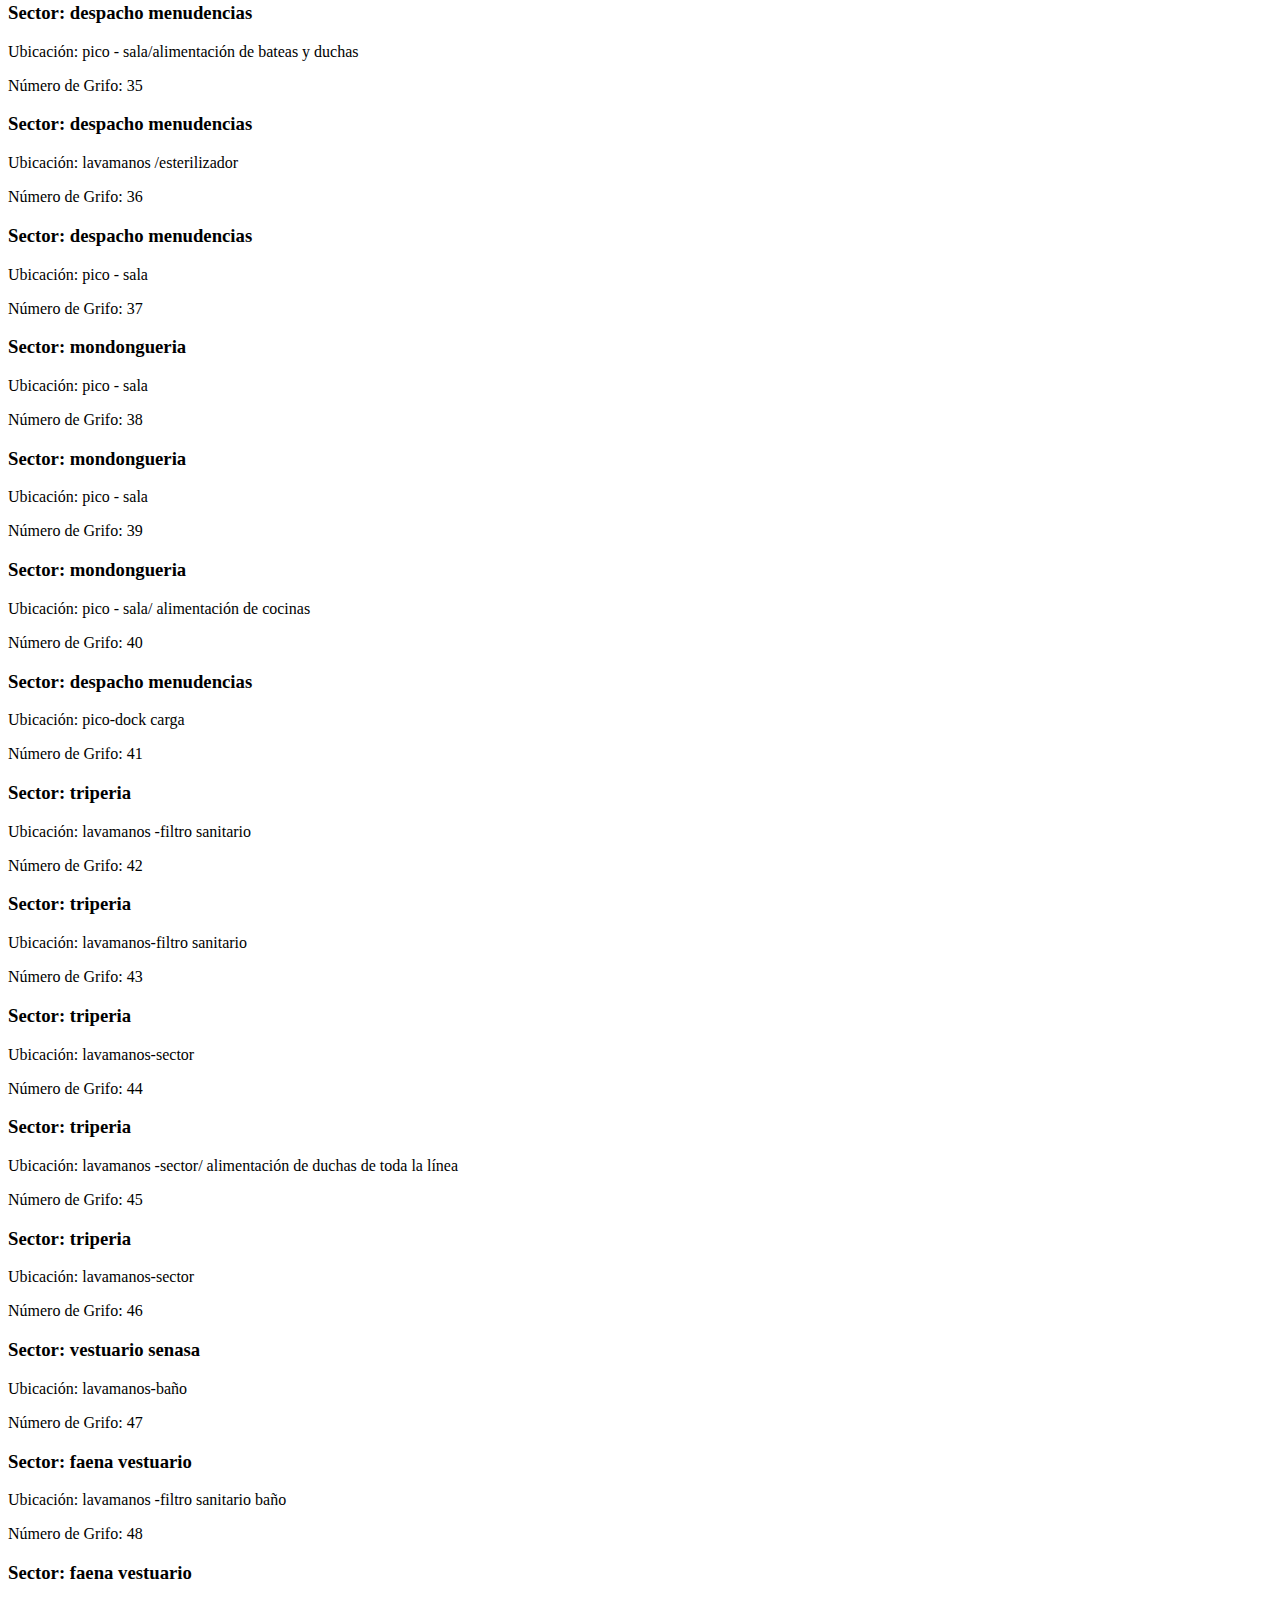
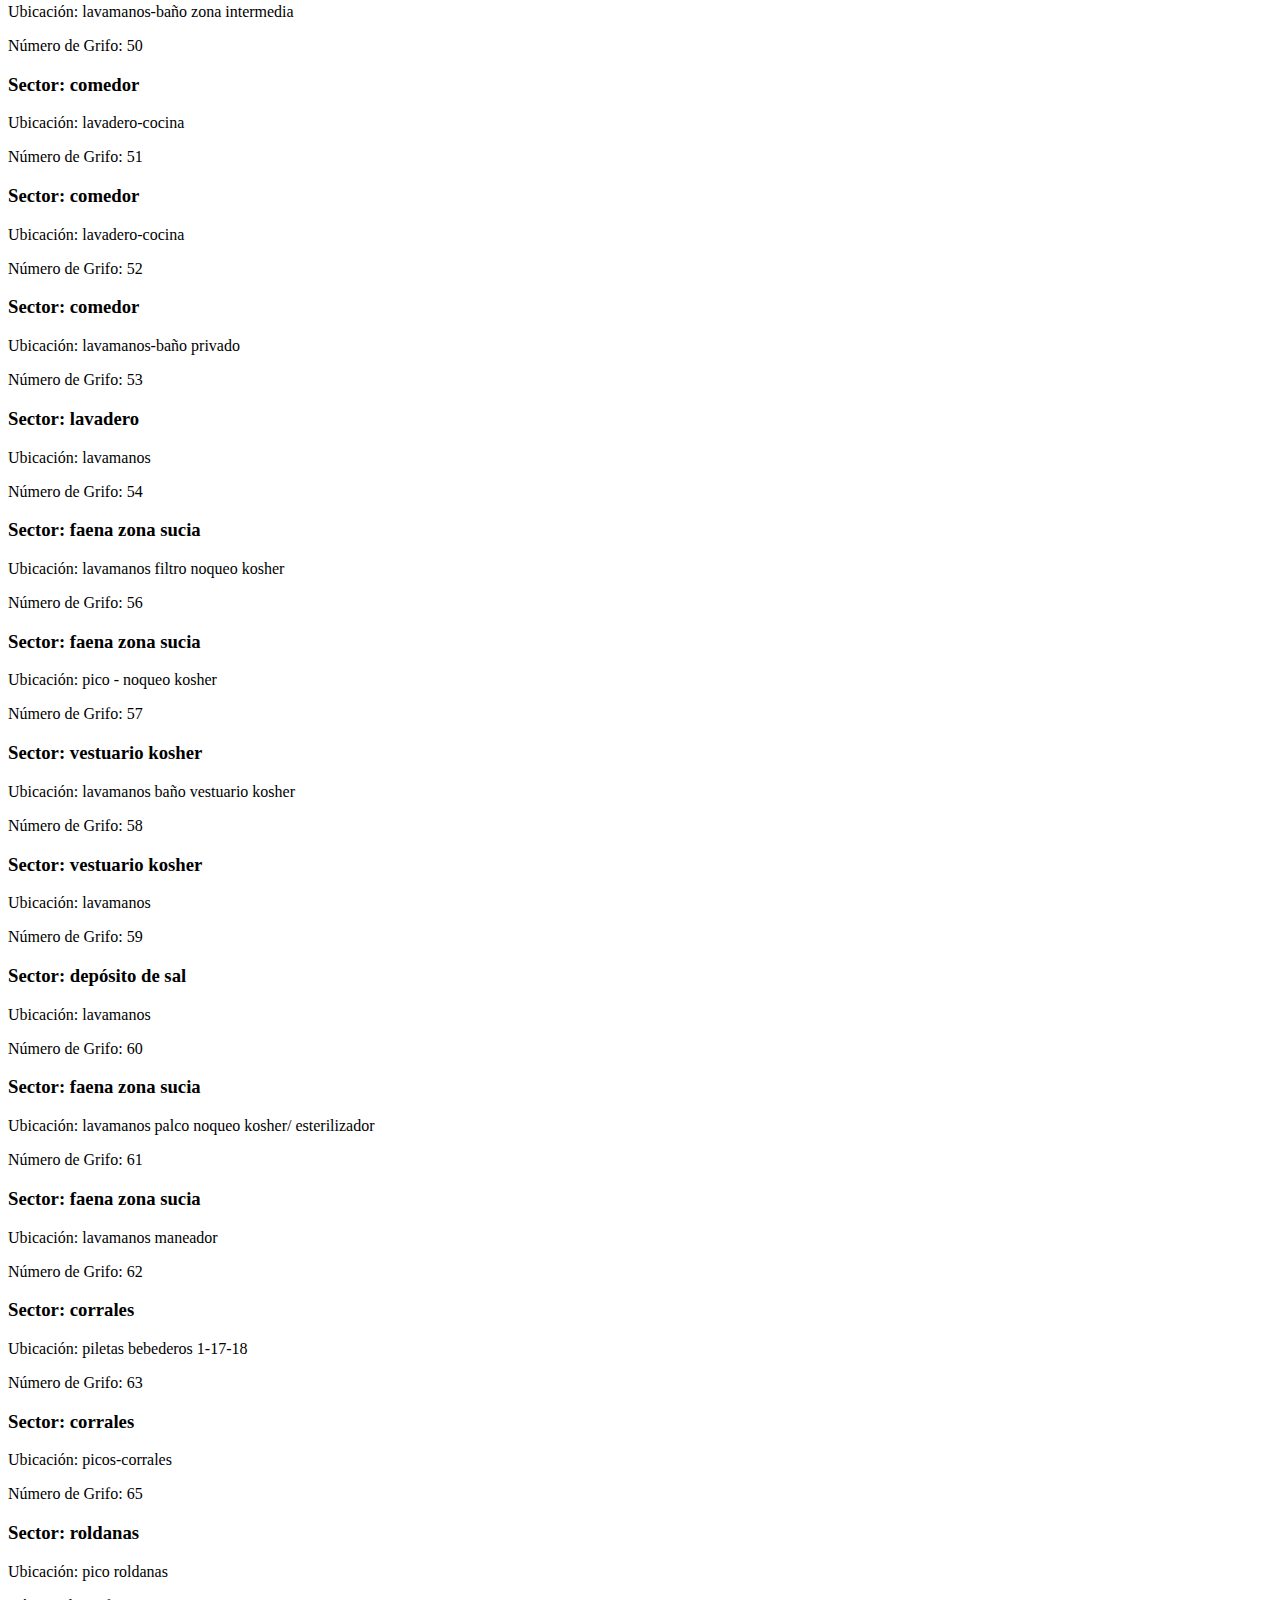
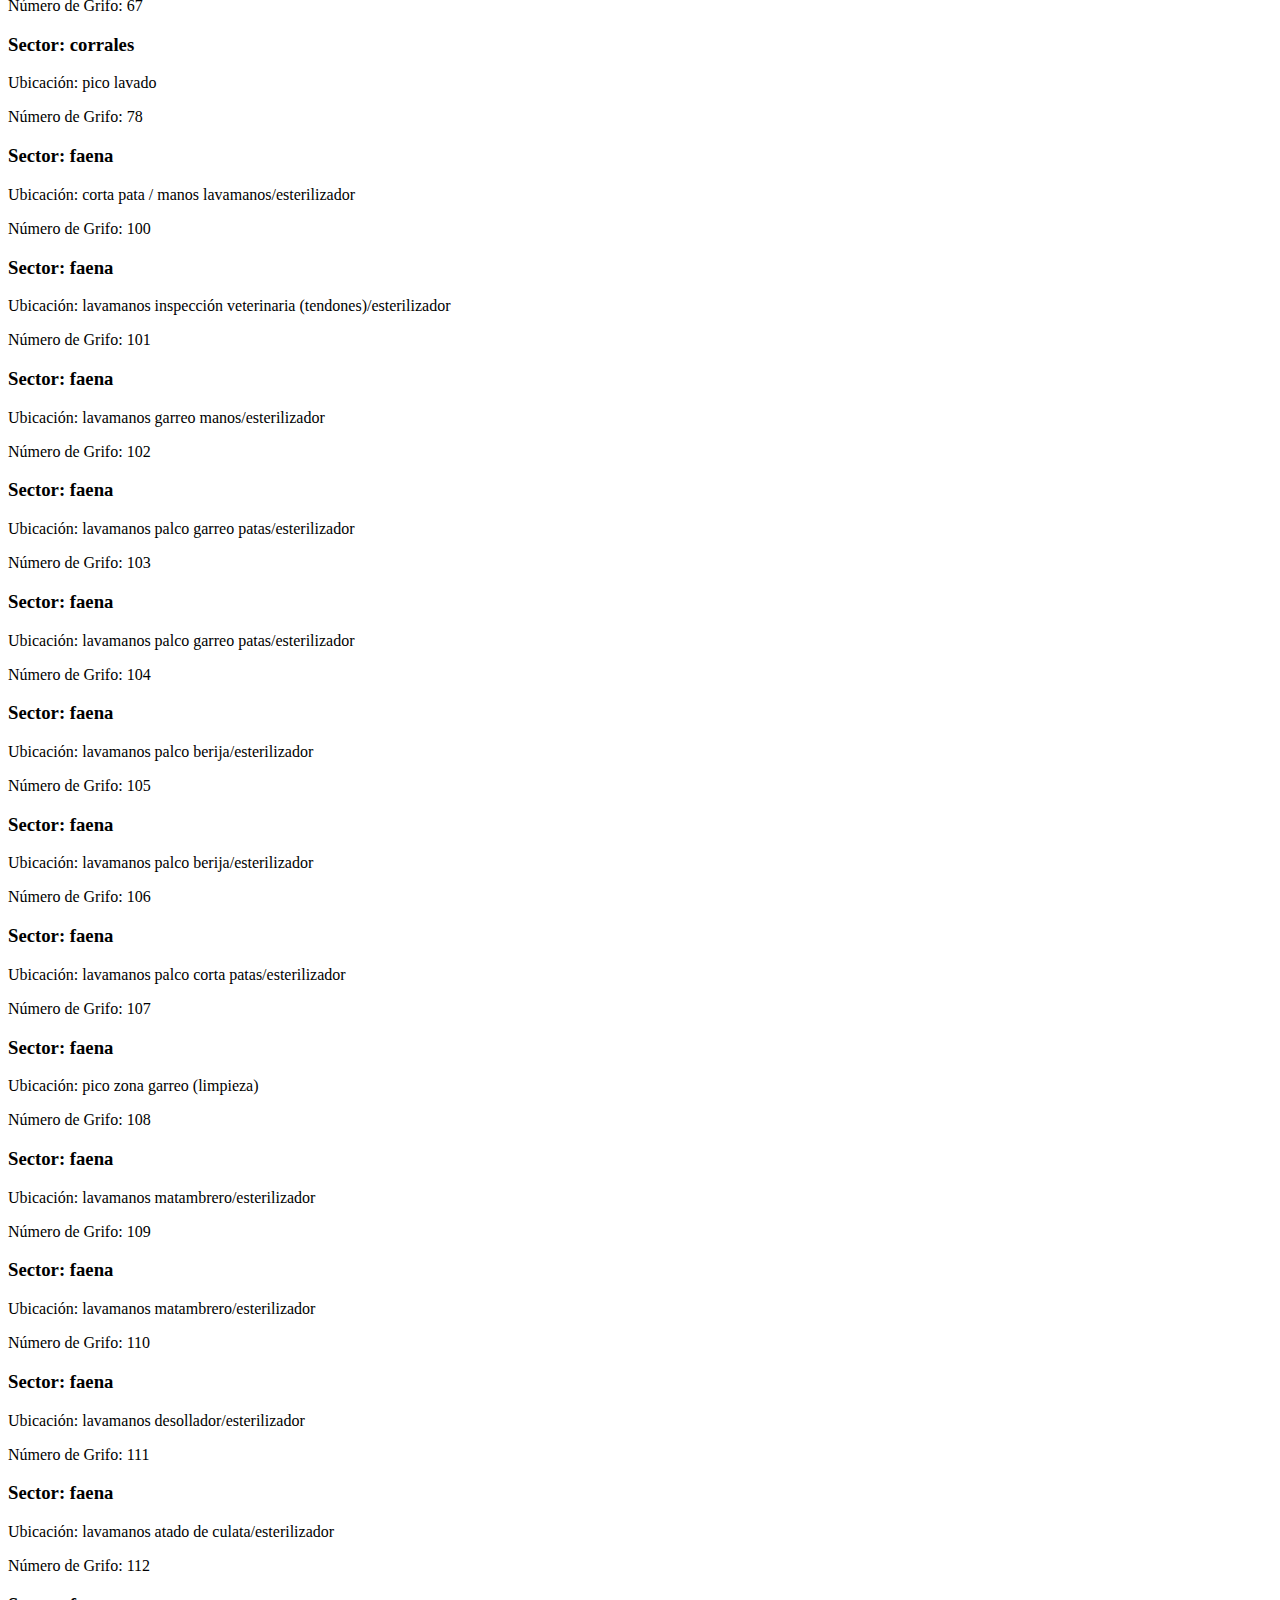
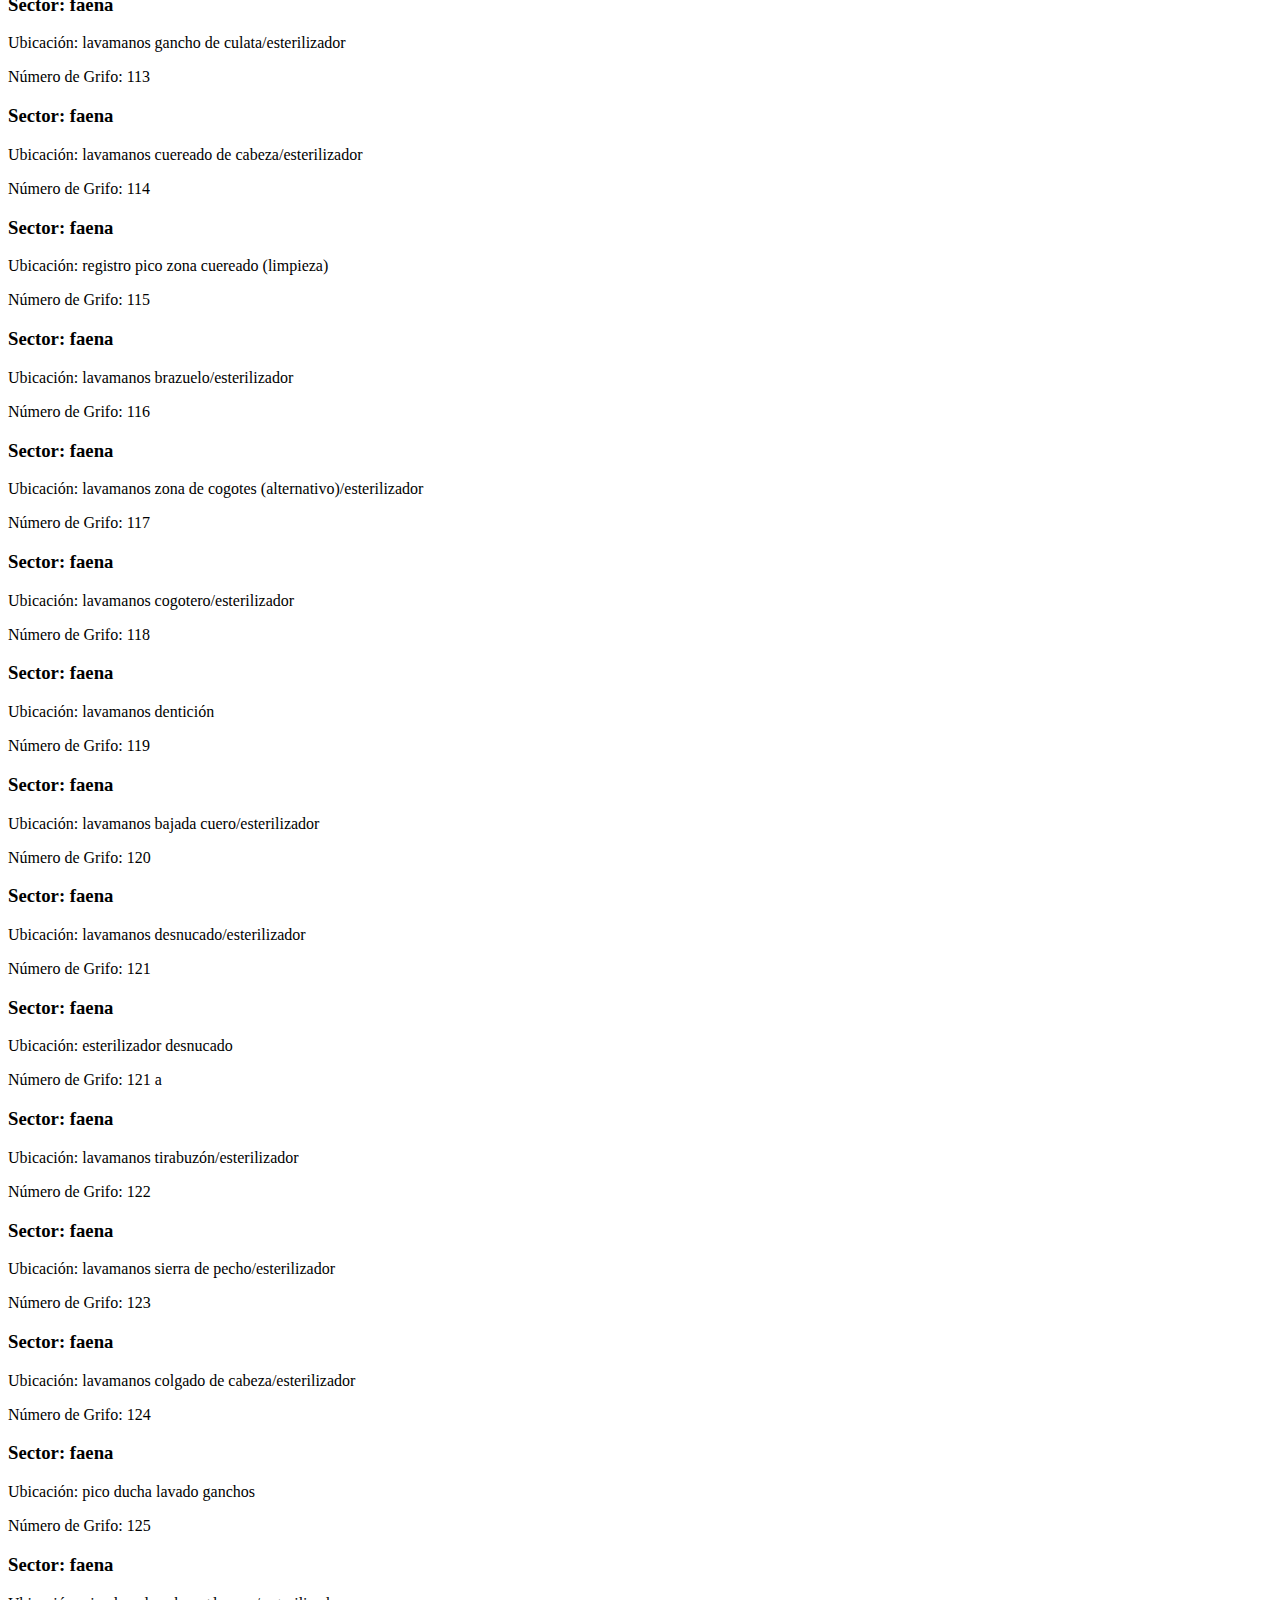
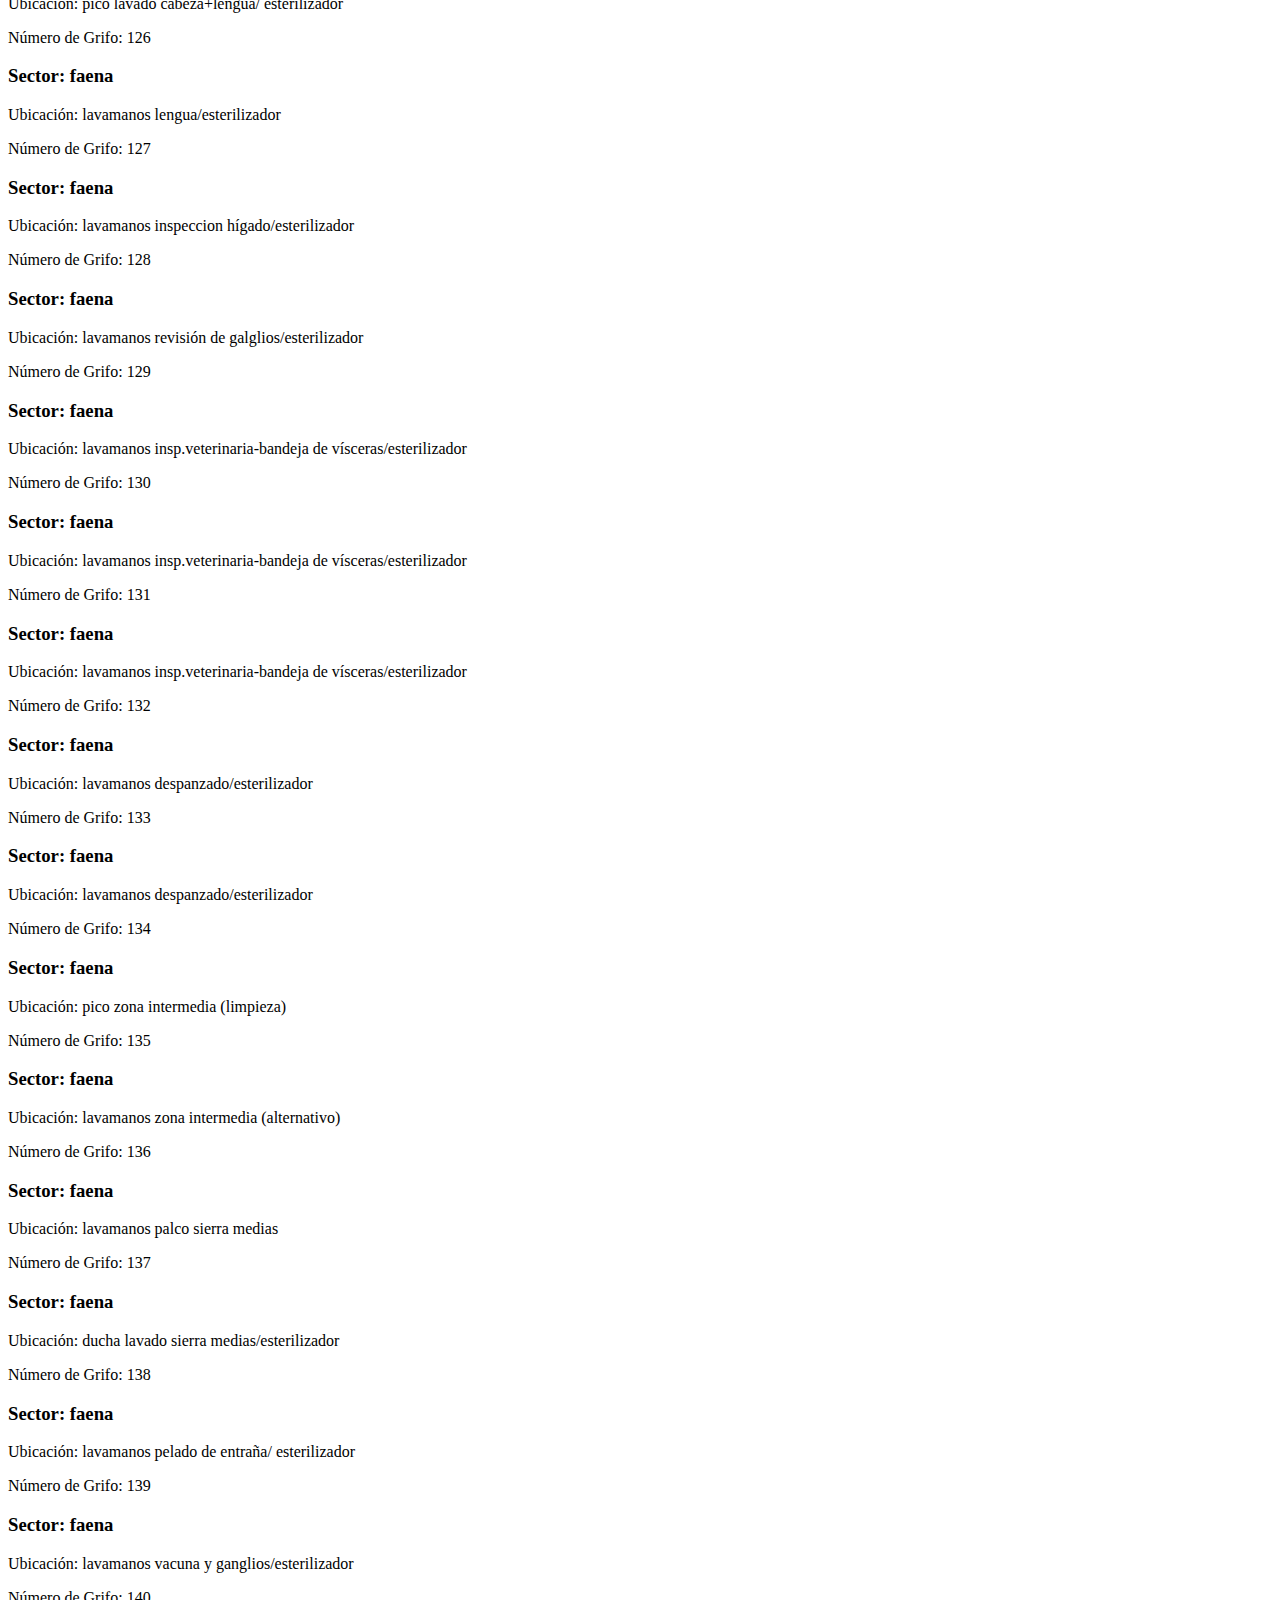
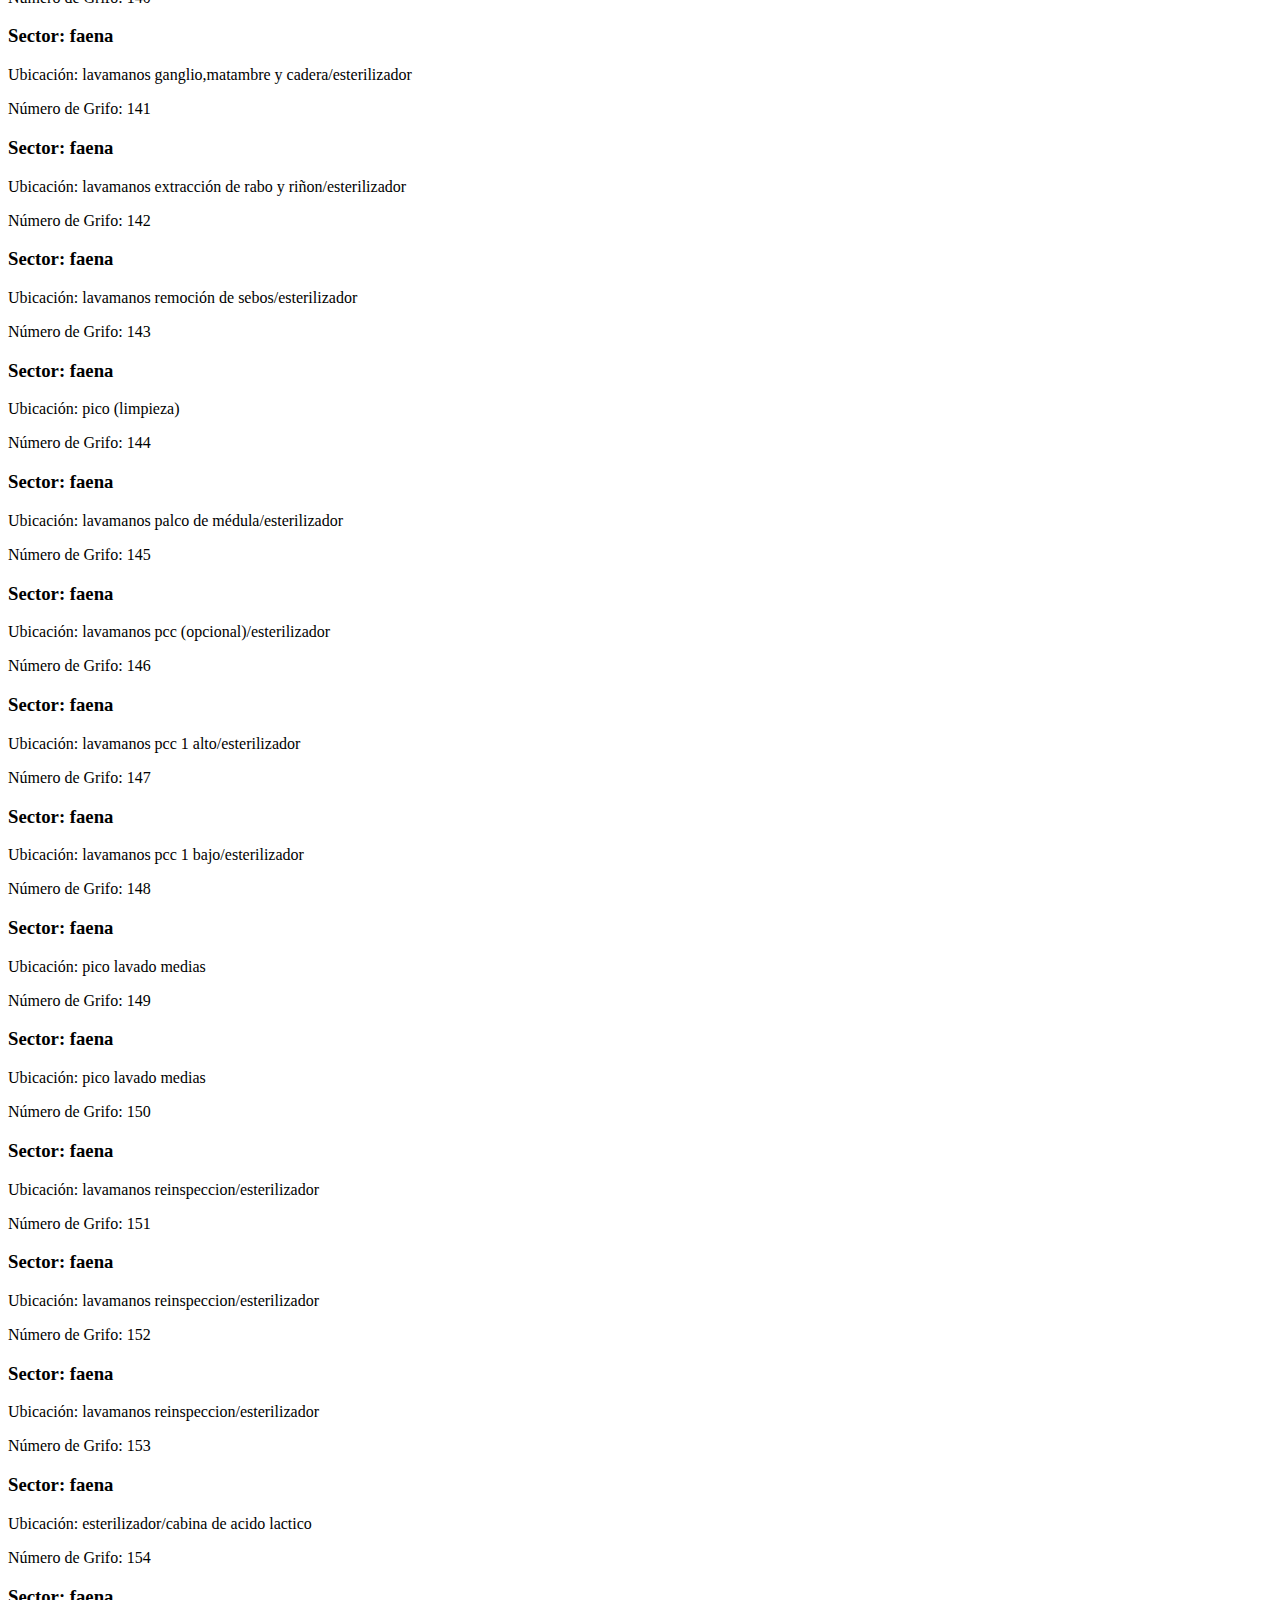
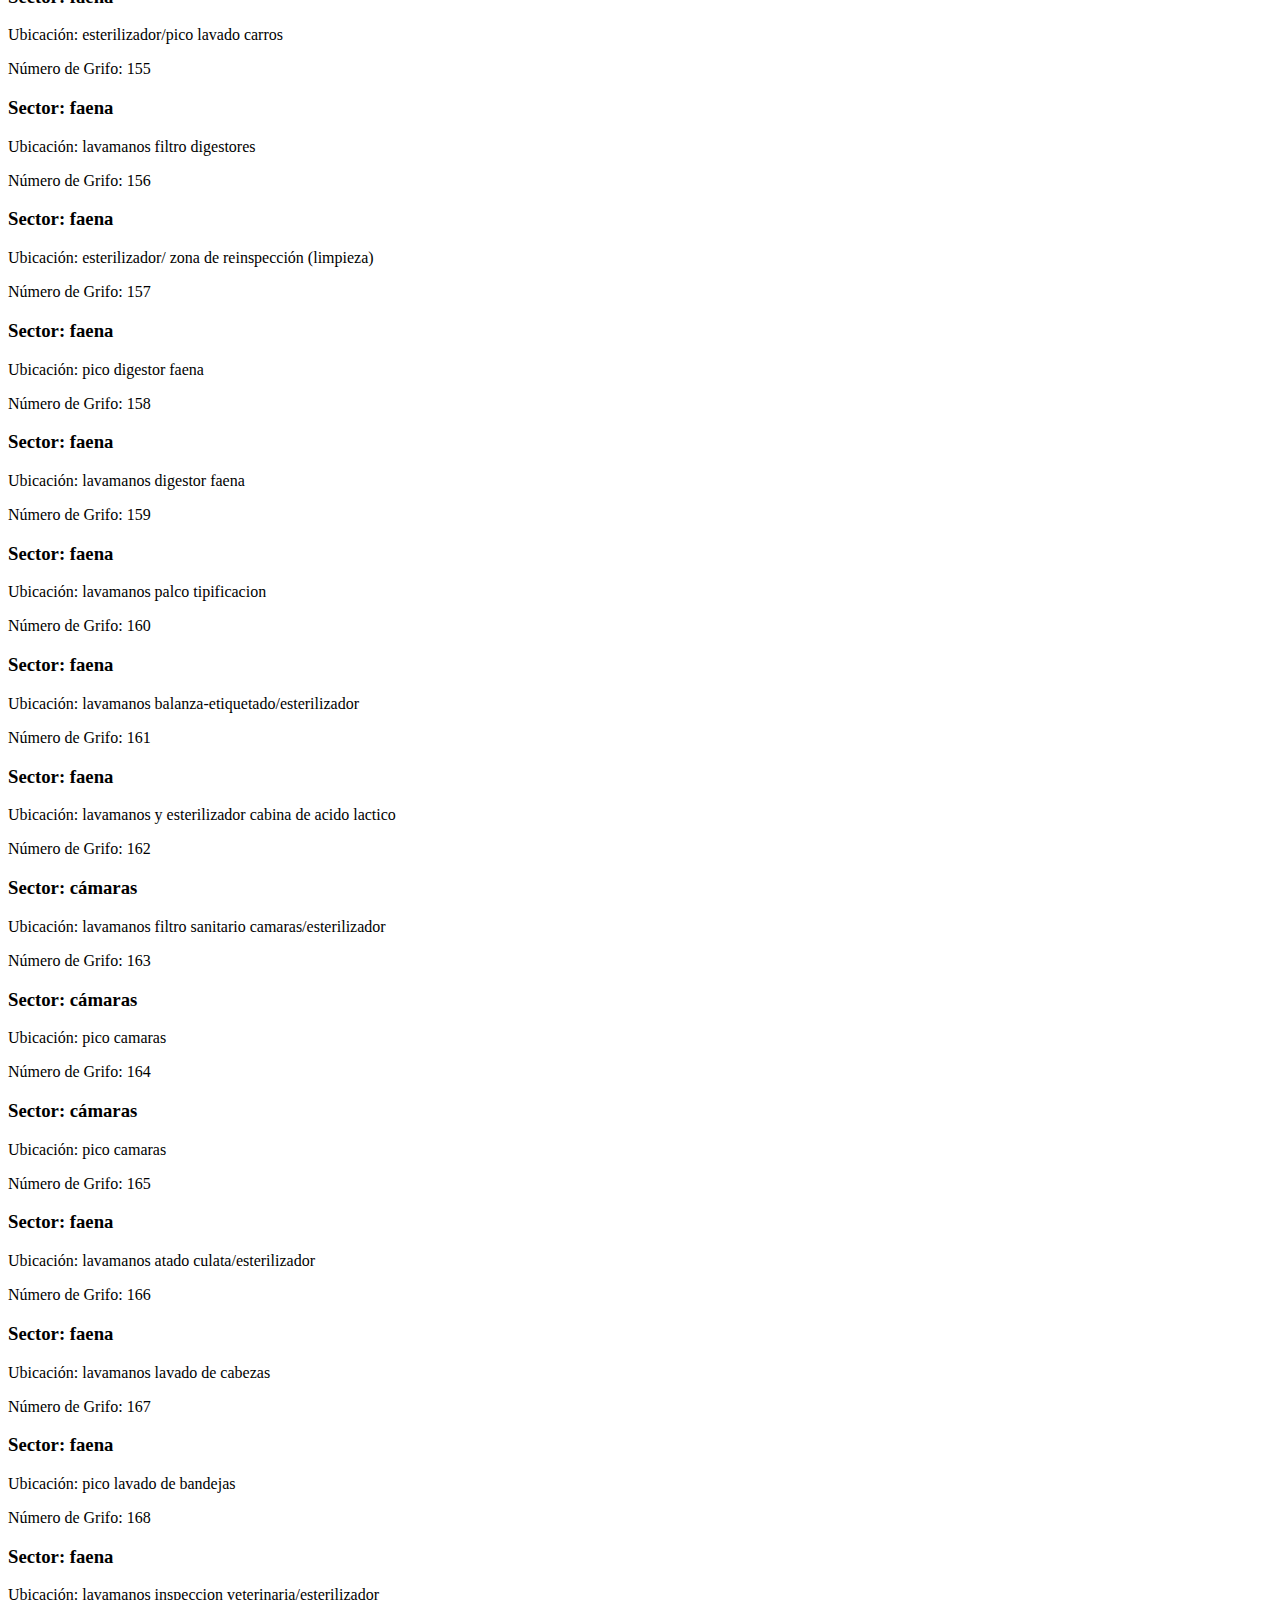
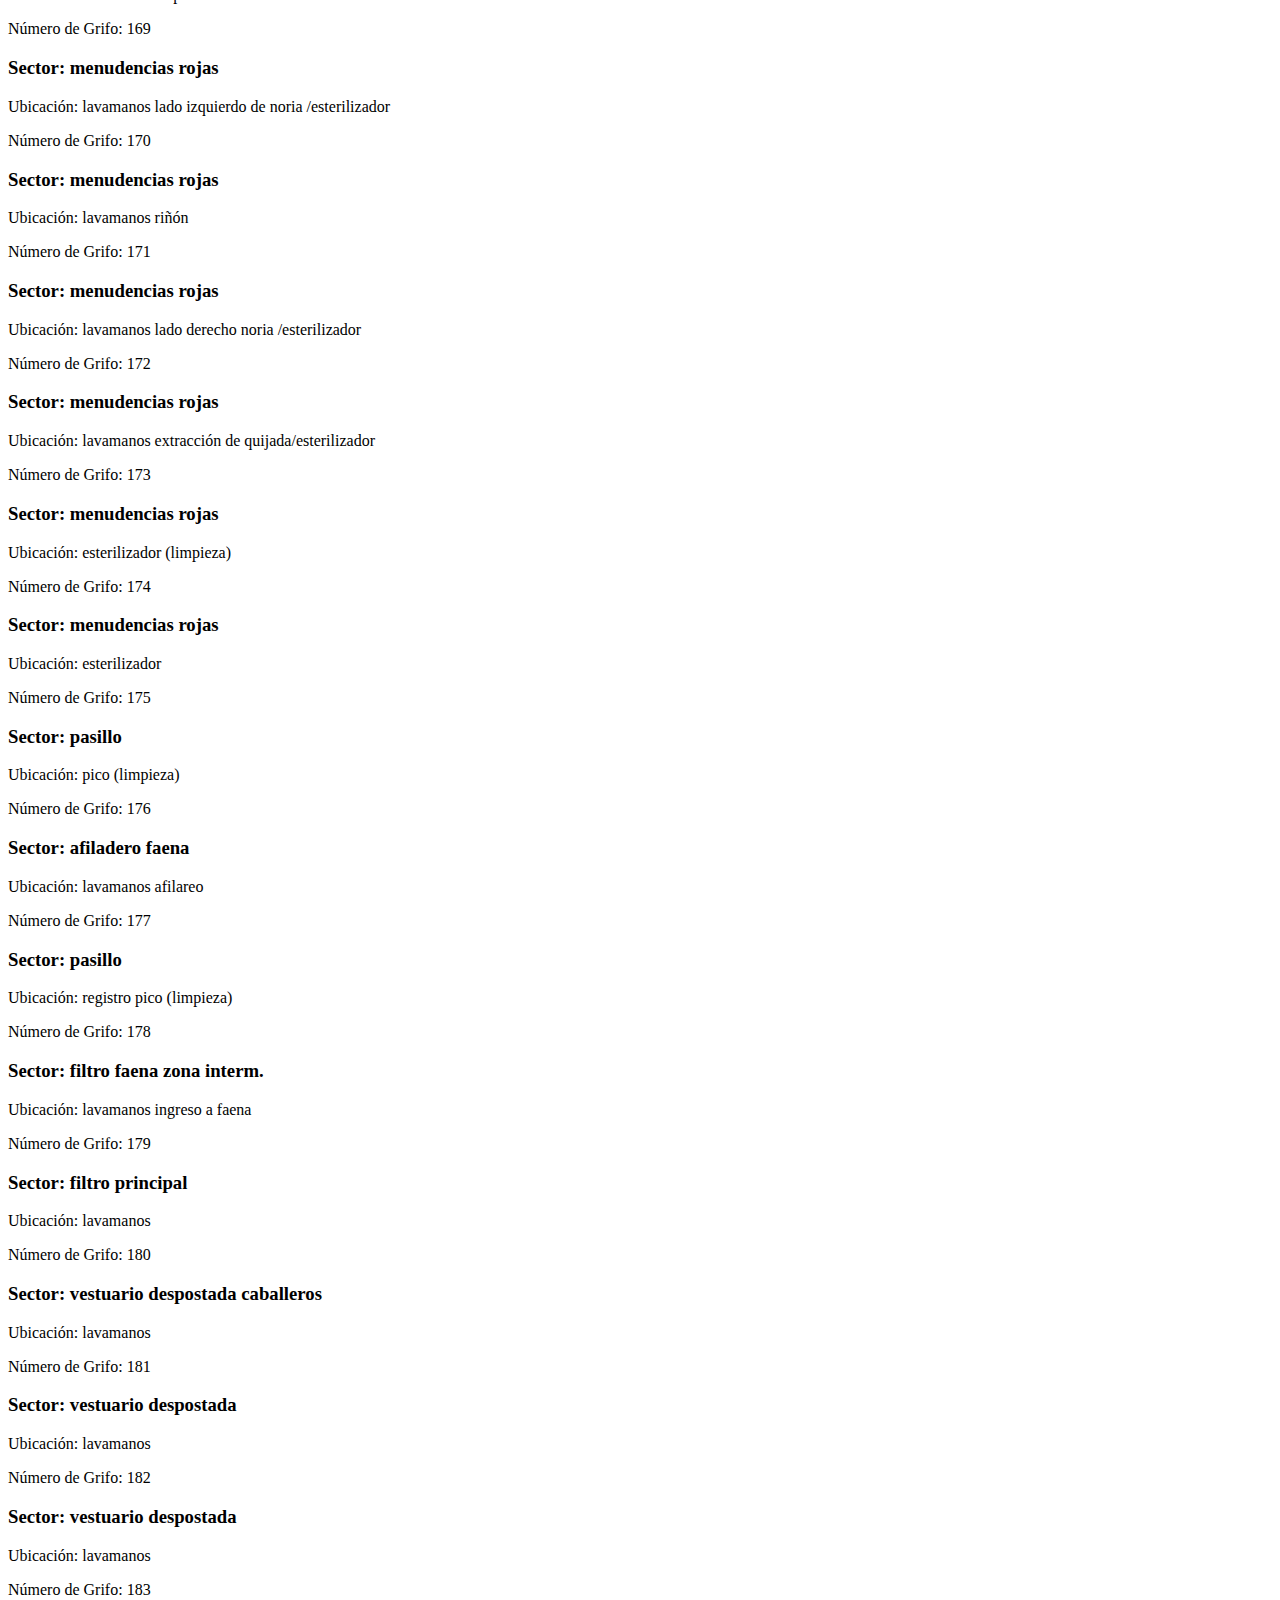
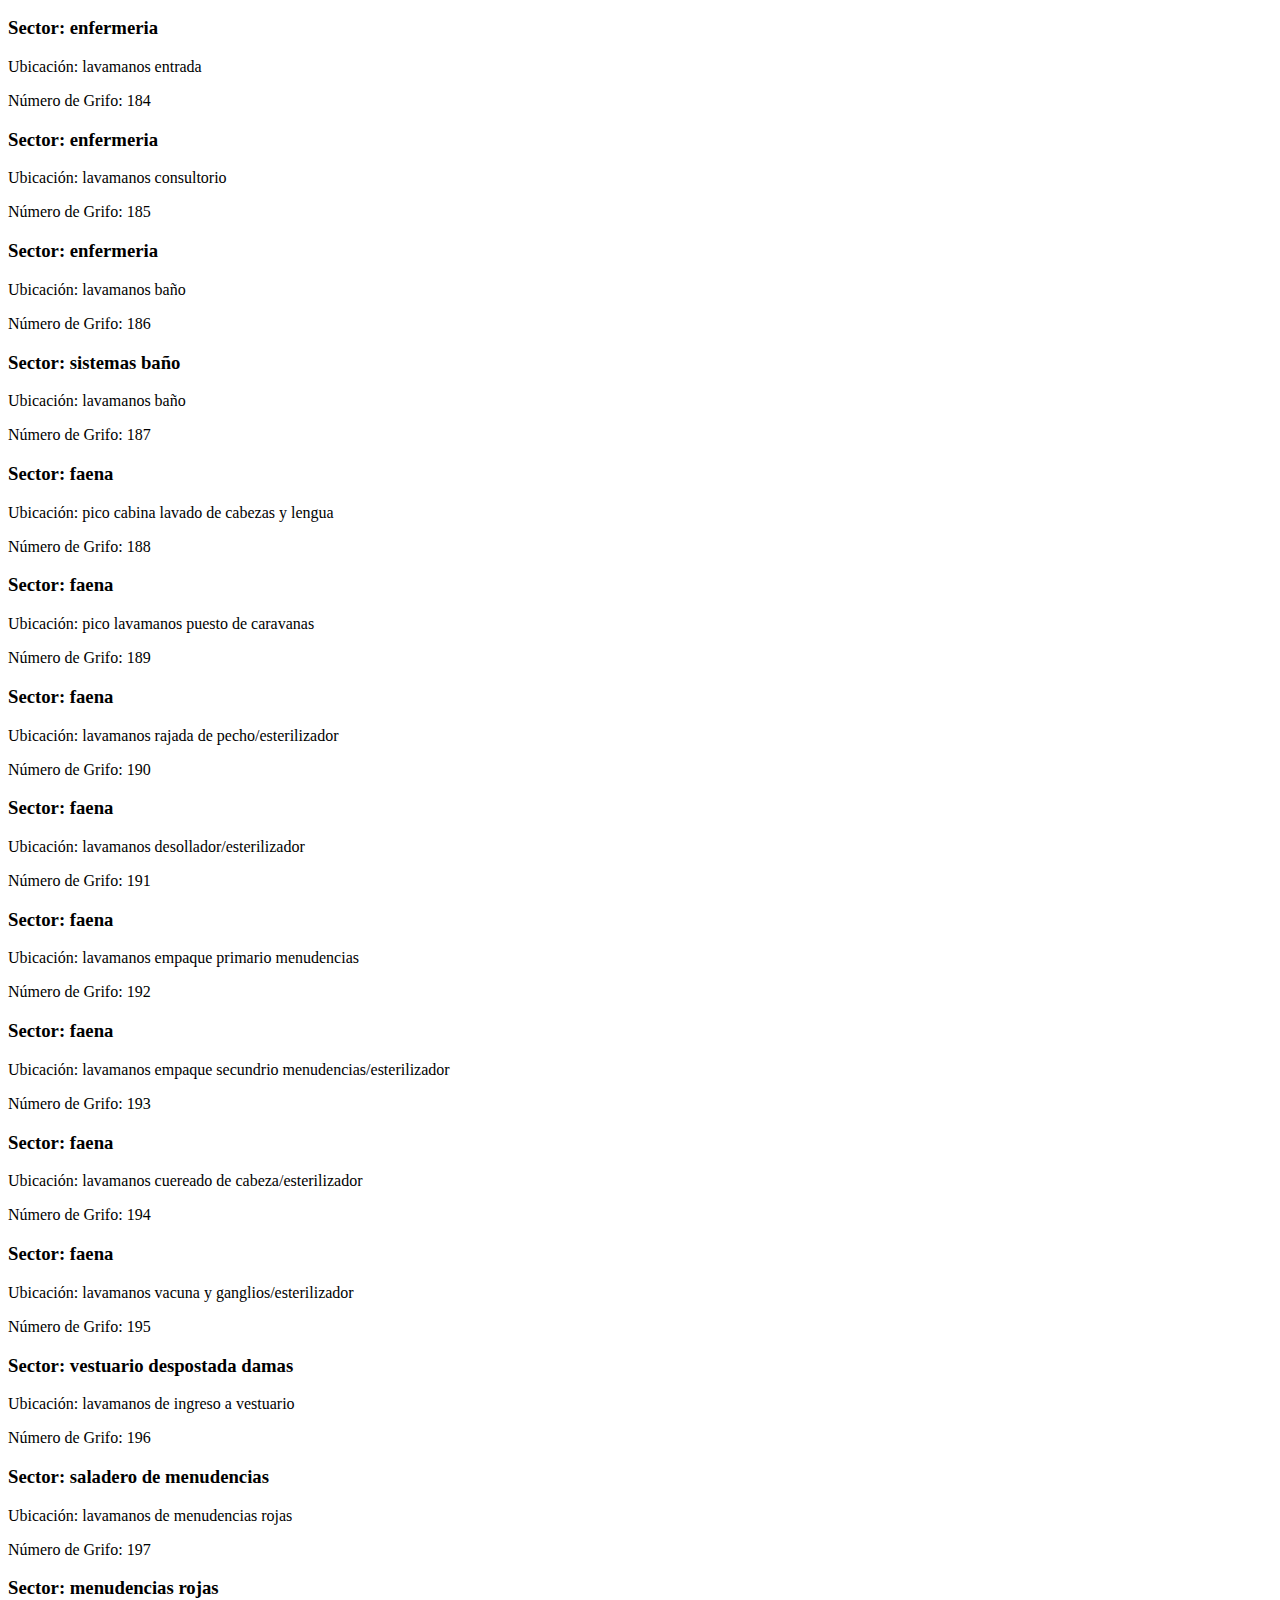
==== commit 85c146c5: "Grifos con Filtros" ====
--- a/grifosTest.html
+++ b/grifosTest.html
@@ -1,40 +1,82 @@
 <!DOCTYPE html>
 <html>
 <head>
-    <title>Grifos de la Planta Frigorífica</title>
+    <title>Grifos en Planta</title>
     <style>
-        body {
-            font-family: Arial, sans-serif;
-        }
         .grifos-container {
             margin-top: 10px;
+        }
+        .filtros {
+            margin-bottom: 20px;
+        }
+        .filtro-label {
+            margin-right: 10px;
         }
     </style>
 </head>
 <body>
+    <h1>Grifos en Planta</h1>
+    <a href="index.html">Ir al inicio</a>
 
-<h1>Bienvenido a la Página 2</h1>
-<p>Esta es la segunda página de tu sitio web.</p>
+    <h2>Grifos de la Planta Frigorífica</h2>
 
-<!-- Enlace para regresar a la primera página -->
-<a href="index.html">Ir a la Página 1</a>
+    <div class="filtros" id="filtros-container">
+        <!-- Los filtros se generarán aquí -->
+    </div>
 
+    <div id="grifos-container">
+        <!-- Los grifos se generarán aquí -->
+    </div>
 
-<h2>Grifos de la Planta Frigorífica</h2>
-<div id="grifos-container">
-    <!-- Los grifos se generarán aquí -->
-</div>
+    <script type="text/javascript">
+        let grifosData = [];
 
-<script type="text/javascript">
-    // Cargar el archivo JSON y generar la interfaz
-    fetch('grifos.json')
-        .then(response => response.json())
-        .then(data => {
-            const container = document.getElementById('grifos-container');
-            
-            data.forEach(grifo => {
-                const div = document.createElement('div');
-                div.className = 'grifo';
+        // Cargar el archivo JSON y generar la interfaz
+        fetch("grifos.json")
+            .then((response) => response.json())
+            .then((data) => {
+                grifosData = data;
+                const sectores = [...new Set(data.map(grifo => grifo.sector))];
+                generarFiltros(sectores);
+                mostrarGrifos(data);
+            });
+
+        function generarFiltros(sectores) {
+            const filtrosContainer = document.getElementById("filtros-container");
+
+            sectores.forEach((sector) => {
+                const label = document.createElement("label");
+                label.className = "filtro-label";
+                const checkbox = document.createElement("input");
+                checkbox.type = "checkbox";
+                checkbox.value = sector;
+                checkbox.onchange = filtrarGrifos;
+
+                label.appendChild(checkbox);
+                label.appendChild(document.createTextNode(sector));
+                filtrosContainer.appendChild(label);
+            });
+        }
+
+        function filtrarGrifos() {
+            const checkboxes = document.querySelectorAll(".filtros input[type='checkbox']");
+            const sectoresSeleccionados = [...checkboxes].filter(checkbox => checkbox.checked).map(checkbox => checkbox.value);
+
+            if (sectoresSeleccionados.length === 0) {
+                mostrarGrifos(grifosData);
+            } else {
+                const grifosFiltrados = grifosData.filter(grifo => sectoresSeleccionados.includes(grifo.sector));
+                mostrarGrifos(grifosFiltrados);
+            }
+        }
+
+        function mostrarGrifos(grifos) {
+            const container = document.getElementById("grifos-container");
+            container.innerHTML = ''; // Limpiar el contenedor antes de agregar los elementos
+
+            grifos.forEach((grifo) => {
+                const div = document.createElement("div");
+                div.className = "grifo";
                 div.innerHTML = `
                     <h3>Sector: ${grifo.sector}</h3>
                     <p>Ubicación: ${grifo.ubicacionDelGrifo}</p>
@@ -42,10 +84,7 @@
                 `;
                 container.appendChild(div);
             });
-        });
-</script>
-
+        }
+    </script>
 </body>
-
-
 </html>
